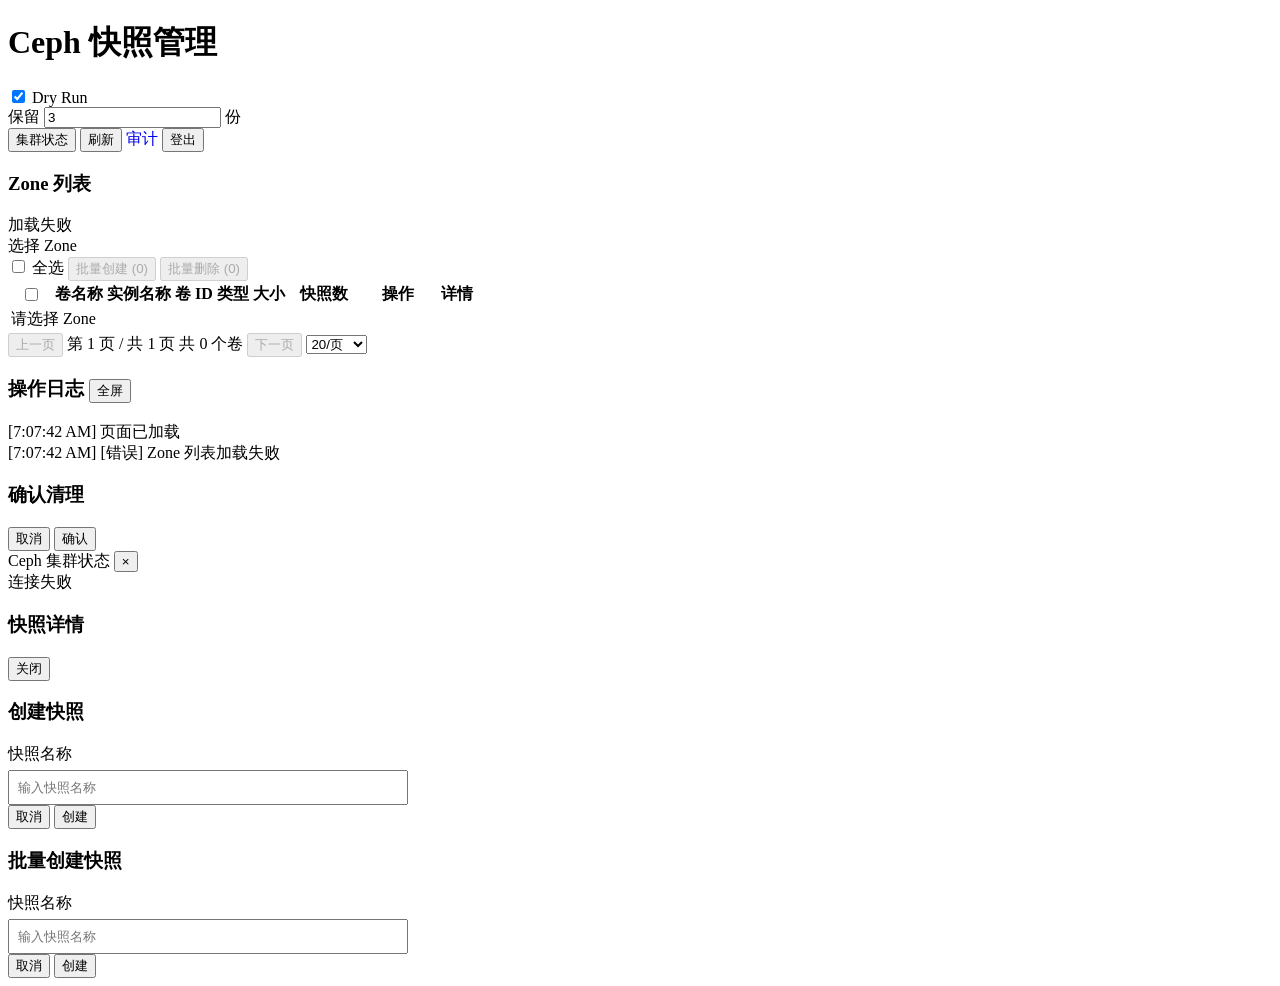
==== templates/index.html @ 10648cee "Initial commit: original project state" ====
<!DOCTYPE html>
<html lang="zh-CN">
<head>
    <meta charset="UTF-8">
    <meta name="viewport" content="width=device-width, initial-scale=1.0">
    <title>Ceph 快照管理</title>
    <link rel="stylesheet" href="{{ url_for('static', filename='style.css') }}">
</head>
<body>
    <div class="header">
        <h1>Ceph 快照管理</h1>
        <div class="header-actions">
            <label class="checkbox-label">
                <input type="checkbox" id="dryRunMode" checked>
                Dry Run
            </label>
            <div class="keep-control">
                <label for="keepCount">保留</label>
                <input type="number" id="keepCount" value="3" min="0">
                <span>份</span>
            </div>
            <button id="cephMonitorBtn" class="btn-secondary" title="Ceph 状态">集群状态</button>
            <button id="refreshBtn" class="btn-secondary">刷新</button>
            <a href="/audit" class="btn-secondary" style="text-decoration: none;">审计</a>
            <button id="stopBtn" class="btn-danger" style="display: none;">停止</button>
            <button id="logoutBtn" class="btn-secondary">登出</button>
        </div>
    </div>

    <div class="main-layout">
        <div class="sidebar">
            <h3>Zone 列表</h3>
            <div id="zoneList" class="zone-list">
                <div class="loading">加载中...</div>
            </div>
        </div>

        <div class="content">
            <div class="toolbar">
                <span id="currentZone">选择 Zone</span>
                <div class="batch-actions">
                    <label class="checkbox-label">
                        <input type="checkbox" id="selectAll">
                        全选
                    </label>
                    <button id="batchCreateBtn" class="btn-small btn-create" disabled>批量创建 (<span id="createSelectedCount">0</span>)</button>
                    <button id="batchDeleteBtn" class="btn-small btn-danger" disabled>批量删除 (<span id="selectedCount">0</span>)</button>
                </div>
            </div>

            <div id="volumeTable" class="volume-table">
                <table>
                    <thead>
                        <tr>
                            <th style="width: 40px;"><input type="checkbox" id="selectAllHeader"></th>
                            <th data-sort="name" class="sortable" onclick="doSort('name')">卷名称 <span class="sort-icon"></span></th>
                            <th data-sort="instance_name" class="sortable" onclick="doSort('instance_name')">实例名称 <span class="sort-icon"></span></th>
                            <th>卷 ID</th>
                            <th data-sort="type" class="sortable" onclick="doSort('type')">类型 <span class="sort-icon"></span></th>
                            <th data-sort="size" class="sortable" onclick="doSort('size')">大小 <span class="sort-icon"></span></th>
                            <th style="width: 70px;" data-sort="snapshot_count" class="sortable" onclick="doSort('snapshot_count')">快照数 <span class="sort-icon"></span></th>
                            <th style="width: 70px;">操作</th>
                            <th style="width: 40px;">详情</th>
                        </tr>
                    </thead>
                    <tbody id="volumeListBody">
                        <tr><td colspan="9" class="loading">请选择 Zone</td></tr>
                    </tbody>
                </table>
            </div>

            <div class="pagination-bar">
                <button id="prevPage" disabled>上一页</button>
                <span id="pageInfo">第 1 页 / 共 1 页</span>
                <span>共 <span id="totalVolumes">0</span> 个卷</span>
                <button id="nextPage" disabled>下一页</button>
                <select id="pageSize">
                    <option value="10">10/页</option>
                    <option value="20" selected>20/页</option>
                    <option value="50">50/页</option>
                    <option value="100">100/页</option>
                </select>
            </div>

            <div class="log-section" id="logSection">
                <h3>
                    <span>操作日志</span>
                    <button class="fullscreen-btn" id="fullscreenLogBtn">全屏</button>
                </h3>
                <div id="logArea" class="log-area"></div>
            </div>
        </div>
    </div>

    <div id="confirmModal" class="modal">
        <div class="modal-content">
            <h3>确认清理</h3>
            <p id="confirmMessage"></p>
            <div class="modal-actions">
                <button id="confirmCancel" class="btn-secondary">取消</button>
                <button id="confirmOk" class="btn-primary" style="width: auto;">确认</button>
            </div>
        </div>
    </div>

    <div id="cephFloatingWindow" class="ceph-floating-window" style="display: none;">
        <div class="ceph-floating-header" id="cephFloatingHeader">
            <span class="ceph-floating-title" id="cephFloatingTitle">Ceph 集群状态</span>
            <button class="ceph-floating-close" id="cephFloatingClose">&times;</button>
        </div>
        <div class="ceph-floating-content" id="cephFloatingContent">
            <div class="ceph-status-loading">加载中...</div>
        </div>
    </div>

    <div id="snapshotModal" class="modal">
        <div class="modal-content" style="max-width: 560px;">
            <h3>快照详情 <span id="snapshotVolumeName" style="font-weight: 400; color: var(--text-muted);"></span></h3>
            <div id="snapshotList" class="snapshot-list"></div>
            <div class="modal-actions">
                <button id="snapshotClose" class="btn-secondary">关闭</button>
            </div>
        </div>
    </div>

    <div id="createSnapshotModal" class="modal">
        <div class="modal-content" style="max-width: 400px;">
            <h3>创建快照 <span id="createSnapVolumeName" style="font-weight: 400; color: var(--text-muted);"></span></h3>
            <div class="form-group">
                <label for="snapshotNameInput">快照名称</label>
                <input type="text" id="snapshotNameInput" placeholder="输入快照名称" style="width: 100%; padding: 8px; margin-top: 5px; box-sizing: border-box;">
            </div>
            <div class="modal-actions">
                <button id="createSnapCancel" class="btn-secondary">取消</button>
                <button id="createSnapOk" class="btn-primary">创建</button>
            </div>
        </div>
    </div>

    <div id="batchCreateSnapshotModal" class="modal">
        <div class="modal-content" style="max-width: 400px;">
            <h3>批量创建快照 <span id="batchCreateSnapCount" style="font-weight: 400; color: var(--text-muted);"></span></h3>
            <div class="form-group">
                <label for="batchSnapshotNameInput">快照名称</label>
                <input type="text" id="batchSnapshotNameInput" placeholder="输入快照名称" style="width: 100%; padding: 8px; margin-top: 5px; box-sizing: border-box;">
            </div>
            <div class="modal-actions">
                <button id="batchCreateSnapCancel" class="btn-secondary">取消</button>
                <button id="batchCreateSnapOk" class="btn-primary">创建</button>
            </div>
        </div>
    </div>

    <script>
    (function() {
        'use strict';

        let currentZoneId = null;
        let currentZoneName = null;
        let volumes = [];
        let dryRun = true;
        let currentPage = 1;
        let pageSize = 20;
        let sortField = 'name';
        let sortOrder = 'asc';
        let selectedVolumes = new Set();
        let stopRequested = false;
        let isExecuting = false;

        // Elements
        const dryRunCheckbox = document.getElementById('dryRunMode');
        const keepCountInput = document.getElementById('keepCount');
        const logArea = document.getElementById('logArea');
        const pageSizeSelect = document.getElementById('pageSize');
        const batchDeleteBtn = document.getElementById('batchDeleteBtn');
        const selectedCountSpan = document.getElementById('selectedCount');

        // Init
        dryRunCheckbox.addEventListener('change', () => {
            dryRun = dryRunCheckbox.checked;
            addLog(dryRun ? '[模式] Dry Run 已开启' : '[模式] 实际执行');
        });

        document.getElementById('refreshBtn').addEventListener('click', loadZones);
        document.getElementById('logoutBtn').addEventListener('click', logout);
        pageSizeSelect.addEventListener('change', () => {
            pageSize = parseInt(pageSizeSelect.value);
            currentPage = 1;
            renderVolumeTable();
        });

        // Stop button
        document.getElementById('stopBtn').addEventListener('click', () => {
            if (isExecuting) {
                stopRequested = true;
                addLog('[停止] 请求已发送，将在完成当前操作后停止...');
            }
        });

        // Select all header checkbox
        document.getElementById('selectAllHeader').addEventListener('change', (e) => {
            const checked = e.target.checked;
            if (checked) {
                volumes.forEach(v => selectedVolumes.add(v.id));
            } else {
                selectedVolumes.clear();
            }
            document.querySelectorAll('.volume-checkbox').forEach(cb => cb.checked = checked);
            updateBatchDeleteButton();
        });

        // Select all toolbar checkbox
        document.getElementById('selectAll').addEventListener('change', (e) => {
            const checked = e.target.checked;
            if (checked) {
                volumes.forEach(v => selectedVolumes.add(v.id));
            } else {
                selectedVolumes.clear();
            }
            document.querySelectorAll('.volume-checkbox').forEach(cb => cb.checked = checked);
            updateBatchDeleteButton();
        });

        // Batch delete
        batchDeleteBtn.addEventListener('click', batchCleanup);

        // Batch create
        document.getElementById('batchCreateBtn').addEventListener('click', showBatchCreateSnapshotModal);

        // Pagination
        document.getElementById('prevPage').addEventListener('click', () => {
            if (currentPage > 1) { currentPage--; renderVolumeTable(); }
        });
        document.getElementById('nextPage').addEventListener('click', () => {
            if (currentPage < Math.ceil(volumes.length / pageSize)) { currentPage++; renderVolumeTable(); }
        });

        // Modal
        document.getElementById('confirmCancel').addEventListener('click', () => {
            document.getElementById('confirmModal').style.display = 'none';
        });
        document.getElementById('snapshotClose').addEventListener('click', () => {
            document.getElementById('snapshotModal').style.display = 'none';
        });
        document.getElementById('createSnapCancel').addEventListener('click', () => {
            document.getElementById('createSnapshotModal').style.display = 'none';
        });
        document.getElementById('createSnapOk').addEventListener('click', () => {
            const input = document.getElementById('snapshotNameInput');
            const name = input.value.trim();
            if (!name) { alert('请输入快照名称'); return; }
            const volId = input.dataset.volumeId;
            const volName = input.dataset.volumeName;
            document.getElementById('createSnapshotModal').style.display = 'none';
            createSnapshot(volId, name, volName);
            input.value = '';
        });

        // Log fullscreen
        document.getElementById('fullscreenLogBtn').addEventListener('click', () => {
            const logSection = document.getElementById('logSection');
            logSection.classList.toggle('fullscreen');
        });

        // ========== Functions ==========

        function doSort(field) {
            if (sortField === field) {
                sortOrder = sortOrder === 'asc' ? 'desc' : 'asc';
            } else {
                sortField = field;
                sortOrder = 'asc';
            }
            sortVolumes();
            currentPage = 1;
            renderVolumeTable();
            updateSortIcons();
        }
        window.doSort = doSort;

        function updateBatchDeleteButton() {
            const someSelected = selectedVolumes.size > 0;
            const allSelected = volumes.length > 0 && selectedVolumes.size === volumes.length;
            const checkedBoxes = document.querySelectorAll('.volume-checkbox:checked');
            const allBoxes = document.querySelectorAll('.volume-checkbox');
            const currentPageAllSelected = allBoxes.length > 0 && checkedBoxes.length === allBoxes.length;

            document.getElementById('selectAllHeader').checked = allSelected || currentPageAllSelected;
            document.getElementById('selectAllHeader').indeterminate = someSelected && !allSelected && !currentPageAllSelected;
            document.getElementById('selectAll').checked = allSelected;
            document.getElementById('selectAll').indeterminate = someSelected && !allSelected;

            batchDeleteBtn.disabled = !someSelected;
            selectedCountSpan.textContent = selectedVolumes.size;

            document.getElementById('batchCreateBtn').disabled = !someSelected;
            document.getElementById('createSelectedCount').textContent = selectedVolumes.size;
        }

        function sortVolumes() {
            volumes.sort((a, b) => {
                let va = a[sortField] ?? '';
                let vb = b[sortField] ?? '';
                if (typeof va === 'string') { va = va.toLowerCase(); vb = vb.toLowerCase(); }
                if (va < vb) return sortOrder === 'asc' ? -1 : 1;
                if (va > vb) return sortOrder === 'asc' ? 1 : -1;
                return 0;
            });
        }

        function updateSortIcons() {
            document.querySelectorAll('th.sortable').forEach(th => {
                const icon = th.querySelector('.sort-icon');
                icon.textContent = th.dataset.sort === sortField ? (sortOrder === 'asc' ? ' ↑' : ' ↓') : '';
            });
        }

        function updatePagination() {
            const totalPages = Math.ceil(volumes.length / pageSize) || 1;
            document.getElementById('pageInfo').textContent = `第 ${currentPage} / ${totalPages} 页`;
            document.getElementById('prevPage').disabled = currentPage <= 1;
            document.getElementById('nextPage').disabled = currentPage >= totalPages;
        }

        async function logout() {
            await fetch('/api/auth/logout', { method: 'POST' });
            window.location.href = '/';
        }

        async function loadZones() {
            const zoneList = document.getElementById('zoneList');
            zoneList.innerHTML = '<div class="loading">加载中...</div>';
            try {
                const res = await fetch('/api/zones');
                const data = await res.json();
                if (data.error) { zoneList.innerHTML = '<div class="error">' + data.error + '</div>'; return; }
                zoneList.innerHTML = data.zones.map(z =>
                    `<div class="zone-item" data-zone-id="${z.id}">${z.name}</div>`
                ).join('');
                zoneList.querySelectorAll('.zone-item').forEach(el => {
                    el.addEventListener('click', () => selectZone(el.dataset.zoneId, el.textContent));
                });
                if (data.zones.length > 0) selectZone(data.zones[0].id, data.zones[0].name);
            } catch (err) {
                zoneList.innerHTML = '<div class="error">加载失败</div>';
                addLog('[错误] Zone 列表加载失败');
            }
        }

        async function selectZone(zoneId, zoneName) {
            currentZoneId = zoneId;
            currentZoneName = zoneName;
            currentPage = 1;
            document.querySelectorAll('.zone-item').forEach(el => el.classList.remove('active'));
            document.querySelector(`[data-zone-id="${zoneId}"]`).classList.add('active');
            document.getElementById('currentZone').textContent = zoneName;
            // Update Ceph floating window title
            const cephTitle = document.getElementById('cephFloatingTitle');
            if (cephTitle) cephTitle.textContent = 'Ceph 集群状态 - ' + zoneName;
            await loadVolumes(zoneId);
            // Restart Ceph polling with new zone
            if (cephInterval) {
                stopCeph();
                startCeph();
            }
        }

        async function loadVolumes(zoneId) {
            const tbody = document.getElementById('volumeListBody');
            tbody.innerHTML = '<tr><td colspan="7" class="loading">加载中...</td></tr>';
            try {
                const res = await fetch(`/api/zones/${zoneId}/volumes`);
                const data = await res.json();
                if (data.error) { tbody.innerHTML = '<tr><td colspan="8" class="error">' + data.error + '</td></tr>'; return; }
                volumes = (data.volumes || []).filter(v => v.type === 'DATADISK' || v.type === 'ROOT');
                document.getElementById('totalVolumes').textContent = volumes.length;
                if (volumes.length === 0) { tbody.innerHTML = '<tr><td colspan="8" class="loading">暂无卷</td></tr>'; }
                else { sortVolumes(); renderVolumeTable(); updateSortIcons(); }
                addLog('[信息] 已加载 ' + volumes.length + ' 个卷');
            } catch (err) {
                tbody.innerHTML = '<tr><td colspan="8" class="error">加载失败</td></tr>';
                addLog('[错误] 卷列表加载失败');
            }
        }

        function renderVolumeTable() {
            const tbody = document.getElementById('volumeListBody');
            const start = (currentPage - 1) * pageSize;
            const pageVols = volumes.slice(start, start + pageSize);

            tbody.innerHTML = pageVols.map(vol => `
                <tr>
                    <td><input type="checkbox" class="volume-checkbox" data-id="${vol.id}" ${selectedVolumes.has(vol.id) ? 'checked' : ''}></td>
                    <td><span class="vol-name">${vol.name || vol.id}</span></td>
                    <td>${vol.instance_name || '-'}</td>
                    <td><span class="vol-id">${vol.id}</span></td>
                    <td><span class="tag">${vol.type}</span></td>
                    <td>${formatSize(vol.size)}</td>
                    <td style="text-align: center;"><span class="count">${vol.snapshot_count || 0}</span></td>
                    <td>
                        <button class="btn-small btn-create" data-id="${vol.id}" data-name="${vol.name || vol.id}">创建</button>
                        <button class="btn-small btn-cleanup" data-id="${vol.id}" data-name="${vol.name || vol.id}">清理</button>
                    </td>
                    <td>
                        <button class="btn-small btn-view" data-id="${vol.id}" data-name="${vol.name || vol.id}">详情</button>
                    </td>
                </tr>
            `).join('');

            // Bind events
            tbody.querySelectorAll('.volume-checkbox').forEach(cb => {
                cb.addEventListener('change', e => {
                    e.target.checked ? selectedVolumes.add(cb.dataset.id) : selectedVolumes.delete(cb.dataset.id);
                    updateBatchDeleteButton();
                });
            });
            tbody.querySelectorAll('.btn-cleanup').forEach(btn => {
                btn.addEventListener('click', () => showCleanupConfirm(btn.dataset.id, btn.dataset.name));
            });
            tbody.querySelectorAll('.btn-view').forEach(btn => {
                btn.addEventListener('click', () => showSnapshotModal(btn.dataset.id, btn.dataset.name));
            });
            tbody.querySelectorAll('.btn-create').forEach(btn => {
                btn.addEventListener('click', () => showCreateSnapshotModal(btn.dataset.id, btn.dataset.name));
            });
            updatePagination();
        }

        function showCleanupConfirm(volumeId, volumeName) {
            const keep = keepCountInput.value || 0;
            const mode = dryRun ? '预览' : '执行';
            document.getElementById('confirmMessage').innerHTML =
                `确认${mode}卷 <strong>${volumeName}</strong> 的快照清理？<br><br>将保留最新 ${keep} 个快照${dryRun ? '<br><em style="color:var(--text-muted)">(Dry Run 模式，不会实际删除)</em>' : '<br><em style="color:var(--danger)">此操作不可恢复！</em>'}`;
            document.getElementById('confirmModal').style.display = 'flex';
            document.getElementById('confirmOk').onclick = () => {
                document.getElementById('confirmModal').style.display = 'none';
                executeCleanup(volumeId, volumeName, parseInt(keep));
            };
        }

        async function executeCleanup(volumeId, volumeName, keepCount) {
            addLog(`[清理] ${volumeName} 开始清理（保留 ${keepCount} 个）...`);
            try {
                const res = await fetch('/api/cleanup', {
                    method: 'POST',
                    headers: { 'Content-Type': 'application/json' },
                    body: JSON.stringify({ zone_id: currentZoneId, zone_name: currentZoneName, disk_id: volumeId, keep_count: keepCount, dry_run: dryRun })
                });
                const data = await res.json();
                if (data.success) {
                    addLog(`[清理] ${volumeName} ` + (dryRun ? '预览完成' : '清理完成'));
                    if (!dryRun) await loadVolumes(currentZoneId);
                } else {
                    addLog(`[错误] ${volumeName} ${data.error || data.message}`);
                }
            } catch (err) { addLog(`[错误] ${volumeName} ${err.message}`); }
        }

        async function batchCleanup() {
            const selected = Array.from(selectedVolumes);
            if (!selected.length) return;
            const keep = parseInt(keepCountInput.value) || 0;
            const mode = dryRun ? '预览' : '执行';

            // Check cluster health before batch operation (skip in dry run)
            if (!dryRun) {
                try {
                    const healthRes = await fetch(`/api/health?zone_name=${encodeURIComponent(currentZoneName)}`);
                    const healthData = await healthRes.json();
                    if (!healthData.can_proceed) {
                        addLog(`[错误] 集群状态不允许操作：${healthData.proceed_message || '未知错误'}`);
                        return;
                    }
                } catch (e) {
                    addLog(`[错误] 无法获取集群状态：${e.message}`);
                    return;
                }
            }

            if (!confirm(`确认${mode} ${selected.length} 个卷的快照清理？\n保留最新 ${keep} 个快照${dryRun ? '\n(Dry Run)' : '\n不可恢复！'}`)) return;

            isExecuting = true; stopRequested = false;
            document.getElementById('stopBtn').style.display = 'inline-block';
            batchDeleteBtn.disabled = true;
            addLog(`[批量] 开始${mode} ${selected.length} 个卷的快照清理...`);

            let ok = 0, fail = 0, skip = 0;
            for (const vid of selected) {
                if (stopRequested) { addLog(`[批量] 已停止，跳过`); skip++; continue; }
                const vol = volumes.find(v => v.id === vid);
                const name = vol ? (vol.name || vid) : vid;
                try {
                    const res = await fetch('/api/cleanup', {
                        method: 'POST',
                        headers: { 'Content-Type': 'application/json' },
                        body: JSON.stringify({ zone_id: currentZoneId, zone_name: currentZoneName, disk_id: vid, keep_count: keep, dry_run: dryRun })
                    });
                    const d = await res.json();
                    if (d.success) {
                        ok++;
                        addLog(`[批量] ${name} ` + (dryRun ? '预览完成' : '完成'));
                    } else {
                        fail++;
                        addLog(`[批量] ${name} 失败：${d.error || d.message || '未知错误'}`);
                    }
                } catch { fail++; addLog(`[批量] ${name} 失败`); }
                await new Promise(r => setTimeout(r, 200));
            }

            isExecuting = false; stopRequested = false;
            document.getElementById('stopBtn').style.display = 'none';
            batchDeleteBtn.disabled = false;
            selectedVolumes.clear();
            updateBatchDeleteButton();
            addLog(`[批量] 完成：成功 ${ok}，失败 ${fail}，跳过 ${skip}`);
            await loadVolumes(currentZoneId);
        }

        async function showSnapshotModal(volumeId, volumeName) {
            const modal = document.getElementById('snapshotModal');
            const list = document.getElementById('snapshotList');
            document.getElementById('snapshotVolumeName').textContent = volumeName;
            list.innerHTML = '<div class="loading">加载中...</div>';
            modal.style.display = 'flex';

            try {
                const res = await fetch(`/api/volumes/${volumeId}/ceph_snapshots`);
                const data = await res.json();
                if (data.error) { list.innerHTML = '<div class="error">' + data.error + '</div>'; return; }
                const snaps = data.snapshots || [];
                if (!snaps.length) { list.innerHTML = '<div class="loading">暂无快照</div>'; return; }

                list.innerHTML = snaps.map(s => `
                    <div class="snapshot-item">
                        <div class="snapshot-info">
                            <span class="snapshot-name">${s.name}</span>
                            <span class="snapshot-time">${s.timestamp || ''}</span>
                            <span class="snapshot-protected ${s.protected === 'true' ? 'protected' : 'unprotected'}">${s.protected === 'true' ? '已保护' : '未保护'}</span>
                        </div>
                        <div class="snapshot-actions">
                            ${s.protected === 'true'
                                ? `<button class="btn-small btn-view" onclick="unprotectSnap('${volumeId}','${s.name}','${volumeName}','${currentZoneName}')">取消保护</button>`
                                : `<button class="btn-small btn-protect" onclick="protectSnap('${volumeId}','${s.name}','${volumeName}','${currentZoneName}')">保护</button>`
                            }
                            <button class="btn-small btn-danger" onclick="deleteSnap('${volumeId}','${s.name}','${volumeName}','${currentZoneName}')" ${s.protected === 'true' ? 'disabled title="请先取消保护"' : ''}>删除</button>
                        </div>
                    </div>
                `).join('');
            } catch (err) { list.innerHTML = '<div class="error">加载失败</div>'; }
        }

        async function protectSnap(vid, snap, vname, zoneName) {
            if (!confirm(`确认保护快照 "${snap}"？`)) return;
            addLog(`[保护] ${vname}/${snap}...`);
            try {
                const res = await fetch('/api/snapshots/protect', {
                    method: 'POST', headers: { 'Content-Type': 'application/json' },
                    body: JSON.stringify({ volume_id: vid, snapshot_name: snap, zone_name: zoneName })
                });
                const d = await res.json();
                addLog(d.success ? `[保护] ${snap} 保护成功` : `[错误] 保护失败：${d.error}`);
                if (d.success) showSnapshotModal(vid, vname);
            } catch (e) { addLog(`[错误] ${e.message}`); }
        }

        async function unprotectSnap(vid, snap, vname, zoneName) {
            if (!confirm(`确认取消保护快照 "${snap}"？`)) return;
            addLog(`[取消保护] ${vname}/${snap}...`);
            try {
                const res = await fetch('/api/snapshots/unprotect', {
                    method: 'POST', headers: { 'Content-Type': 'application/json' },
                    body: JSON.stringify({ volume_id: vid, snapshot_name: snap, zone_name: zoneName })
                });
                const d = await res.json();
                addLog(d.success ? `[取消保护] ${snap} 已取消保护` : `[错误] 取消保护失败：${d.error}`);
                if (d.success) showSnapshotModal(vid, vname);
            } catch (e) { addLog(`[错误] ${e.message}`); }
        }
        window.protectSnap = protectSnap;
        window.unprotectSnap = unprotectSnap;
        window.deleteSnap = deleteSnap;

        async function deleteSnap(vid, snap, vname, zoneName) {
            const mode = dryRun ? '预览' : '删除';
            if (!confirm(`确认${mode}快照 "${snap}"？${dryRun ? '\n(Dry Run)' : '\n不可恢复！'}`)) return;
            addLog(`[删除] ${vname}/${snap} (${mode})...`);
            try {
                const res = await fetch('/api/snapshots/delete', {
                    method: 'POST', headers: { 'Content-Type': 'application/json' },
                    body: JSON.stringify({ volume_id: vid, snapshot_name: snap, dry_run: dryRun, zone_name: zoneName })
                });
                const d = await res.json();
                if (d.success) {
                    addLog(d.dry_run ? `[删除] ${snap} 预览：${d.output || d.message}` : `[删除] ${snap} 已删除`);
                    if (!d.dry_run) showSnapshotModal(vid, vname);
                } else {
                    addLog(`[错误] ${snap} 删除失败：${d.error}`);
                }
            } catch (e) { addLog(`[错误] ${e.message}`); }
        }

        function showCreateSnapshotModal(volumeId, volumeName) {
            const modal = document.getElementById('createSnapshotModal');
            document.getElementById('createSnapVolumeName').textContent = volumeName;
            const input = document.getElementById('snapshotNameInput');
            input.dataset.volumeId = volumeId;
            input.dataset.volumeName = volumeName;
            input.value = '';
            modal.style.display = 'flex';
            input.focus();
        }

        async function createSnapshot(volumeId, snapshotName, volumeName) {
            addLog(`[创建] ${volumeName} 创建快照 "${snapshotName}"...`);
            try {
                const res = await fetch('/api/snapshots/create', {
                    method: 'POST',
                    headers: { 'Content-Type': 'application/json' },
                    body: JSON.stringify({ volume_id: volumeId, snapshot_name: snapshotName, zone_name: currentZoneName })
                });
                const d = await res.json();
                if (d.success) {
                    addLog(`[创建] ${volumeName}/${snapshotName} 创建成功`);
                    await loadVolumes(currentZoneId);
                } else {
                    const errMsg = d.error || d.message || '未知错误';
                    addLog(`[错误] ${volumeName}/${snapshotName} 创建失败：${errMsg}`);
                    if (d.output) addLog(`[详情] ${d.output}`);
                }
            } catch (e) { addLog(`[错误] ${e.message}`); }
        }

        // Batch create modal handlers
        document.getElementById('batchCreateSnapCancel').addEventListener('click', () => {
            document.getElementById('batchCreateSnapshotModal').style.display = 'none';
        });

        document.getElementById('batchCreateSnapOk').addEventListener('click', () => {
            const input = document.getElementById('batchSnapshotNameInput');
            const name = input.value.trim();
            if (!name) { alert('请输入快照名称'); return; }
            document.getElementById('batchCreateSnapshotModal').style.display = 'none';
            batchCreateSnapshot(name);
            input.value = '';
        });

        function showBatchCreateSnapshotModal() {
            const modal = document.getElementById('batchCreateSnapshotModal');
            const count = selectedVolumes.size;
            document.getElementById('batchCreateSnapCount').textContent = `(${count} 个卷)`;
            modal.style.display = 'flex';
            document.getElementById('batchSnapshotNameInput').focus();
        }

        async function batchCreateSnapshot(snapshotName) {
            const selected = Array.from(selectedVolumes);
            if (!selected.length) return;

            isExecuting = true;
            document.getElementById('stopBtn').style.display = 'inline-block';
            document.getElementById('batchCreateBtn').disabled = true;
            addLog(`[批量创建] 开始为 ${selected.length} 个卷创建快照 "${snapshotName}"...`);

            let ok = 0, fail = 0;
            for (let i = 0; i < selected.length; i++) {
                if (stopRequested) { addLog(`[批量创建] 已停止`); break; }
                const vid = selected[i];
                const vol = volumes.find(v => v.id === vid);
                const name = vol ? (vol.name || vid) : vid;

                try {
                    const res = await fetch('/api/snapshots/create', {
                        method: 'POST',
                        headers: { 'Content-Type': 'application/json' },
                        body: JSON.stringify({ volume_id: vid, snapshot_name: snapshotName, zone_name: currentZoneName })
                    });
                    const d = await res.json();
                    if (d.success) {
                        addLog(`[创建] ${name}/${snapshotName} 成功`);
                        ok++;
                    } else {
                        const errMsg = d.error || d.message || '未知错误';
                        addLog(`[错误] ${name}/${snapshotName} 创建失败：${errMsg}`);
                        fail++;
                    }
                } catch (e) {
                    addLog(`[错误] ${name} 创建失败：${e.message}`);
                    fail++;
                }

                // Delay 3 seconds between each volume (except the last one)
                if (i < selected.length - 1 && !stopRequested) {
                    addLog(`[批量创建] 等待 3 秒后处理下一个卷...`);
                    await new Promise(r => setTimeout(r, 3000));
                }
            }

            isExecuting = false;
            stopRequested = false;
            document.getElementById('stopBtn').style.display = 'none';
            updateBatchDeleteButton();
            addLog(`[批量创建] 完成：成功 ${ok}，失败 ${fail}`);
            await loadVolumes(currentZoneId);
        }

        function formatSize(bytes) {
            if (!bytes) return '0 B';
            const u = ['B','KB','MB','GB','TB'];
            let i = 0, v = parseFloat(bytes);
            while (v >= 1024 && i < u.length - 1) { v /= 1024; i++; }
            return v.toFixed(1) + ' ' + u[i];
        }

        let userScrolled = false;
        function addLog(msg) {
            const t = new Date().toLocaleTimeString();
            const line = document.createElement('div');
            line.className = 'log-line';
            line.textContent = '[' + t + '] ' + msg;
            logArea.appendChild(line);
            if (!userScrolled) logArea.scrollTop = logArea.scrollHeight;
        }
        logArea.addEventListener('scroll', () => {
            userScrolled = logArea.scrollHeight - logArea.scrollTop - logArea.clientHeight > 50;
        });

        // ========== Ceph Monitor ==========
        let cephInterval = null;
        const cephWin = document.getElementById('cephFloatingWindow');
        const cephHeader = document.getElementById('cephFloatingHeader');
        const cephContent = document.getElementById('cephFloatingContent');

        function initCeph() {
            const savedPos = JSON.parse(localStorage.getItem('cephPos') || '{}');
            if (savedPos.top) cephWin.style.top = savedPos.top;
            if (savedPos.left) { cephWin.style.left = savedPos.left; cephWin.style.right = 'auto'; }
            if (localStorage.getItem('cephVisible') !== 'false') { cephWin.style.display = 'block'; startCeph(); }

            document.getElementById('cephMonitorBtn').addEventListener('click', () => {
                const hide = cephWin.style.display !== 'none';
                cephWin.style.display = hide ? 'none' : 'block';
                localStorage.setItem('cephVisible', !hide);
                if (!hide) startCeph();
                else stopCeph();
            });
            document.getElementById('cephFloatingClose').addEventListener('click', () => {
                cephWin.style.display = 'none';
                localStorage.setItem('cephVisible', 'false');
                stopCeph();
            });

            setupCephDrag();
        }

        function setupCephDrag() {
            let drag = false, sx, sy, lx, ly;
            cephHeader.addEventListener('mousedown', e => {
                if (e.target.tagName === 'BUTTON') return;
                drag = true; sx = e.clientX; sy = e.clientY;
                const r = cephWin.getBoundingClientRect();
                lx = r.left; ly = r.top;
                document.body.style.cursor = 'move';
            });
            document.addEventListener('mousemove', e => {
                if (!drag) return;
                cephWin.style.left = (lx + e.clientX - sx) + 'px';
                cephWin.style.top = (ly + e.clientY - sy) + 'px';
                cephWin.style.right = 'auto';
            });
            document.addEventListener('mouseup', () => {
                if (drag) {
                    drag = false;
                    document.body.style.cursor = '';
                    const r = cephWin.getBoundingClientRect();
                    localStorage.setItem('cephPos', JSON.stringify({ top: r.top + 'px', left: r.left + 'px' }));
                }
            });
        }

        function startCeph() { if (cephInterval) return; fetchCeph(); cephInterval = setInterval(fetchCeph, 3000); }
        function stopCeph() { if (cephInterval) { clearInterval(cephInterval); cephInterval = null; } }

        async function fetchCeph() {
            try {
                const url = currentZoneName ? `/api/health?zone_name=${encodeURIComponent(currentZoneName)}` : '/api/health';
                const res = await fetch(url);
                const d = await res.json();
                updateCephDisplay(d);
            } catch { cephContent.innerHTML = '<div class="ceph-status-error">连接失败</div>'; }
        }

        function updateCephDisplay(d) {
            const t = new Date().toLocaleTimeString();
            if (!d.status) {
                cephContent.innerHTML = '<div class="ceph-pg-row"><span class="ceph-pg-label">状态</span><span class="ceph-pg-value ceph-status-error">连接失败</span></div>';
                return;
            }
            const pg = d.status.pgmap || {};
            const pgs = pg.pgs_by_state || [];
            let total = 0, activeClean = 0, abnormal = [];
            pgs.forEach(p => {
                total += p.count || 0;
                if (p.state_name === 'active+clean') activeClean = p.count || 0;
                else abnormal.push(p);
            });
            const can = d.can_proceed !== false;
            const cls = can ? 'ceph-status-ok' : 'ceph-status-error';

            cephContent.innerHTML = `
                <div class="ceph-pg-row"><span class="ceph-pg-label">操作</span><span class="ceph-pg-value ${cls}">${can ? '可执行' : '禁止'}</span></div>
                ${!can && d.proceed_message ? `<div class="ceph-pg-row"><span class="ceph-pg-label" style="color:var(--danger)">${d.proceed_message}</span></div>` : ''}
                <div class="ceph-pg-row"><span class="ceph-pg-label">PG总数</span><span class="ceph-pg-value">${total}</span></div>
                <div class="ceph-pg-row"><span class="ceph-pg-label">active+clean</span><span class="ceph-pg-value ceph-status-ok">${activeClean}</span></div>
                ${abnormal.map(a => `<div class="ceph-pg-row" style="background:rgba(251,191,36,0.1)"><span class="ceph-pg-label" style="color:var(--warning)">${a.state_name}</span><span class="ceph-pg-value" style="color:var(--warning)">${a.count}</span></div>`).join('')}
                <div class="ceph-pg-timestamp">${t}</div>
            `;
        }

        // Init
        window.addEventListener('load', () => {
            addLog('页面已加载');
            loadZones();
            initCeph();
        });
    })();
    </script>
</body>
</html>
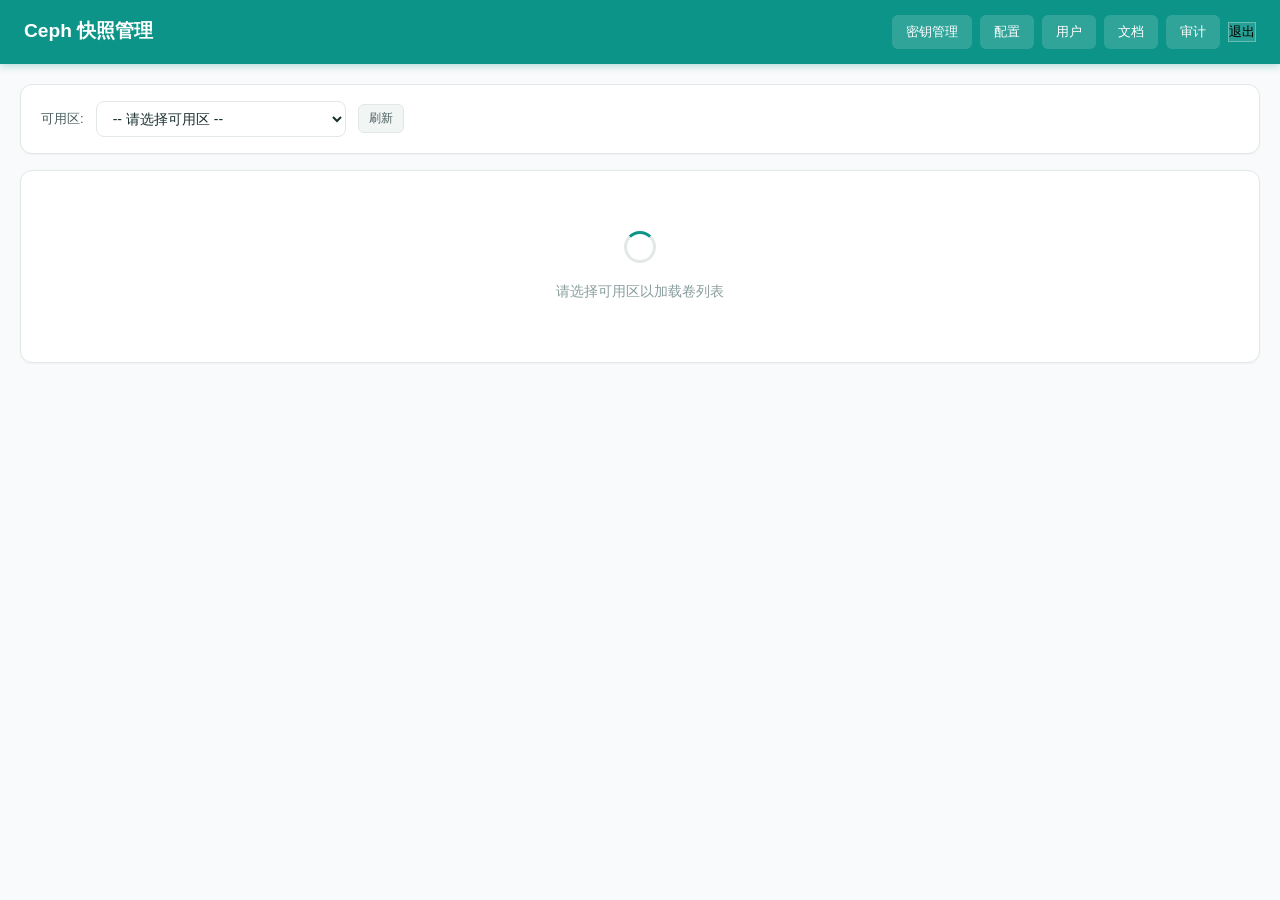
==== commit 5e9e17e4: "feat: volume page filtering/search, VM OS type columns, and code review fixes - Add VM OS type detec" ====
--- a/templates/index.html
+++ b/templates/index.html
@@ -4,825 +4,661 @@
     <meta charset="UTF-8">
     <meta name="viewport" content="width=device-width, initial-scale=1.0">
     <title>Ceph 快照管理</title>
-    <link rel="stylesheet" href="{{ url_for('static', filename='style.css') }}">
+    <link rel="stylesheet" href="/static/style.css">
+    <style>
+        /* Volume page specific styles */
+        .page-header {
+            background: var(--teal);
+            color: white;
+            padding: 15px 24px;
+            display: flex;
+            justify-content: space-between;
+            align-items: center;
+            box-shadow: 0 2px 8px rgba(13, 148, 136, 0.3);
+        }
+        .page-header h1 { font-size: 1.2rem; font-weight: 600; }
+        .nav-links { display: flex; gap: 8px; align-items: center; }
+        .nav-links a {
+            color: white;
+            text-decoration: none;
+            padding: 7px 14px;
+            background: rgba(255,255,255,0.15);
+            border-radius: var(--radius-sm);
+            font-size: 13px;
+            transition: background 0.2s;
+        }
+        .nav-links a:hover { background: rgba(255,255,255,0.25); }
+        .nav-links .user-info { font-size: 13px; opacity: 0.9; }
+        .nav-links .btn-logout {
+            background: rgba(255,255,255,0.1);
+            border: 1px solid rgba(255,255,255,0.3);
+            cursor: pointer;
+        }
+
+        .main-content {
+            max-width: 1400px;
+            margin: 20px auto;
+            padding: 0 20px;
+        }
+
+        /* Zone selector */
+        .zone-bar {
+            background: var(--surface);
+            border-radius: var(--radius-lg);
+            padding: 16px 20px;
+            margin-bottom: 16px;
+            box-shadow: var(--shadow-sm);
+            border: 1px solid var(--border);
+            display: flex;
+            align-items: center;
+            gap: 12px;
+        }
+        .zone-bar label { font-weight: 500; color: var(--text-secondary); font-size: 13px; white-space: nowrap; }
+        .zone-select {
+            padding: 8px 12px;
+            border: 1px solid var(--border);
+            border-radius: var(--radius);
+            font-size: 14px;
+            min-width: 250px;
+            background: var(--surface);
+            color: var(--text);
+        }
+        .zone-select:focus { outline: none; border-color: var(--teal); box-shadow: 0 0 0 3px var(--teal-glow); }
+
+        /* Filter bar */
+        .filter-bar {
+            background: var(--surface);
+            border-radius: var(--radius-lg);
+            padding: 16px 20px;
+            margin-bottom: 16px;
+            box-shadow: var(--shadow-sm);
+            border: 1px solid var(--border);
+            display: flex;
+            flex-wrap: wrap;
+            gap: 12px;
+            align-items: center;
+        }
+        .filter-bar .search-input {
+            flex: 1;
+            min-width: 200px;
+            padding: 8px 12px;
+            border: 1px solid var(--border);
+            border-radius: var(--radius);
+            font-size: 14px;
+            transition: border-color 0.2s, box-shadow 0.2s;
+        }
+        .filter-bar .search-input:focus { outline: none; border-color: var(--teal); box-shadow: 0 0 0 3px var(--teal-glow); }
+        .filter-bar .search-input::placeholder { color: var(--text-muted); }
+
+        .filter-group {
+            display: flex;
+            align-items: center;
+            gap: 6px;
+        }
+        .filter-group label { font-size: 12px; color: var(--text-muted); white-space: nowrap; }
+        .filter-group select {
+            padding: 7px 10px;
+            border: 1px solid var(--border);
+            border-radius: var(--radius);
+            font-size: 13px;
+            background: var(--surface);
+            color: var(--text);
+        }
+        .filter-group select:focus { outline: none; border-color: var(--teal); }
+
+        .filter-stats {
+            font-size: 12px;
+            color: var(--text-muted);
+            margin-left: auto;
+            white-space: nowrap;
+        }
+        .filter-stats strong { color: var(--teal); }
+
+        /* Volume table */
+        .volume-card {
+            background: var(--surface);
+            border-radius: var(--radius-lg);
+            box-shadow: var(--shadow-sm);
+            border: 1px solid var(--border);
+            overflow: hidden;
+        }
+        .volume-table {
+            width: 100%;
+            border-collapse: collapse;
+        }
+        .volume-table th {
+            padding: 12px 16px;
+            text-align: left;
+            font-weight: 600;
+            font-size: 12px;
+            text-transform: uppercase;
+            letter-spacing: 0.5px;
+            color: var(--text-secondary);
+            background: var(--surface-alt);
+            border-bottom: 1px solid var(--border);
+            white-space: nowrap;
+            cursor: pointer;
+            user-select: none;
+            transition: background 0.2s;
+        }
+        .volume-table th:hover { background: var(--border-subtle); }
+        .volume-table th .sort-icon { margin-left: 4px; font-size: 10px; opacity: 0.5; }
+        .volume-table th.sorted .sort-icon { opacity: 1; color: var(--teal); }
+
+        .volume-table td {
+            padding: 11px 16px;
+            border-bottom: 1px solid var(--border-subtle);
+            font-size: 13px;
+            color: var(--text);
+        }
+        .volume-table tbody tr { transition: background 0.15s; }
+        .volume-table tbody tr:hover { background: var(--teal-light); }
+        .volume-table tbody tr:last-child td { border-bottom: none; }
+
+        /* Badges */
+        .badge {
+            display: inline-block;
+            padding: 3px 10px;
+            border-radius: 20px;
+            font-size: 11px;
+            font-weight: 500;
+            line-height: 1.4;
+        }
+        .badge-state-inuse { background: #d1fae5; color: #065f46; }
+        .badge-state-allocated { background: #fef3c7; color: #92400e; }
+        .badge-state-unknown { background: #e5e7eb; color: #374151; }
+        .badge-state-creating { background: #dbeafe; color: #1e40af; }
+        .badge-state-destroying { background: #fee2e2; color: #991b1b; }
+
+        .badge-type-root { background: #ede9fe; color: #5b21b6; }
+        .badge-type-datadisk { background: #e0f2fe; color: #075985; }
+
+        .badge-os-windows { background: #dbeafe; color: #1e40af; }
+        .badge-os-linux { background: #d1fae5; color: #065f46; }
+        .badge-os-unknown { background: #e5e7eb; color: #374151; }
+
+        .volume-name { font-weight: 500; color: var(--text); max-width: 200px; overflow: hidden; text-overflow: ellipsis; white-space: nowrap; }
+        .instance-name { color: var(--text-secondary); max-width: 160px; overflow: hidden; text-overflow: ellipsis; white-space: nowrap; }
+        .os-version { color: var(--text-secondary); font-size: 12px; max-width: 180px; overflow: hidden; text-overflow: ellipsis; white-space: nowrap; }
+        .size-cell { font-family: var(--mono); font-size: 12px; color: var(--text-secondary); white-space: nowrap; }
+        .snapshot-count { font-weight: 600; }
+        .snapshot-count.has-snaps { color: var(--teal); }
+        .snapshot-count.no-snaps { color: var(--text-muted); }
+
+        /* Action buttons */
+        .action-btns { display: flex; gap: 6px; }
+        .action-btn {
+            padding: 5px 10px;
+            border: none;
+            border-radius: var(--radius-sm);
+            font-size: 12px;
+            cursor: pointer;
+            transition: background 0.2s, transform 0.1s;
+        }
+        .action-btn:active { transform: scale(0.96); }
+        .action-btn-snap { background: var(--teal); color: white; }
+        .action-btn-snap:hover { background: var(--teal-hover); }
+        .action-btn-clean { background: var(--amber); color: white; }
+        .action-btn-clean:hover { background: #b45309; }
+        .action-btn-view { background: var(--surface-alt); color: var(--text-secondary); border: 1px solid var(--border); }
+        .action-btn-view:hover { background: var(--border-subtle); }
+
+        /* Empty state */
+        .empty-state {
+            text-align: center;
+            padding: 60px 20px;
+            color: var(--text-muted);
+        }
+        .empty-state .icon { font-size: 48px; margin-bottom: 12px; opacity: 0.4; }
+        .empty-state p { font-size: 14px; }
+
+        /* Loading */
+        .loading-state {
+            text-align: center;
+            padding: 60px 20px;
+            color: var(--text-muted);
+        }
+        .loading-spinner {
+            display: inline-block;
+            width: 32px;
+            height: 32px;
+            border: 3px solid var(--border);
+            border-top-color: var(--teal);
+            border-radius: 50%;
+            animation: spin 0.8s linear infinite;
+            margin-bottom: 12px;
+        }
+        @keyframes spin { to { transform: rotate(360deg); } }
+
+        /* Tooltip */
+        .tooltip {
+            position: relative;
+            cursor: help;
+        }
+        .tooltip::after {
+            content: attr(data-tip);
+            position: absolute;
+            bottom: 100%;
+            left: 50%;
+            transform: translateX(-50%);
+            padding: 4px 8px;
+            background: var(--text);
+            color: white;
+            font-size: 11px;
+            border-radius: 4px;
+            white-space: nowrap;
+            opacity: 0;
+            pointer-events: none;
+            transition: opacity 0.2s;
+        }
+        .tooltip:hover::after { opacity: 1; }
+    </style>
 </head>
 <body>
-    <div class="header">
+    <div class="page-header">
         <h1>Ceph 快照管理</h1>
-        <div class="header-actions">
-            <label class="checkbox-label">
-                <input type="checkbox" id="dryRunMode" checked>
-                Dry Run
-            </label>
-            <div class="keep-control">
-                <label for="keepCount">保留</label>
-                <input type="number" id="keepCount" value="3" min="0">
-                <span>份</span>
-            </div>
-            <button id="cephMonitorBtn" class="btn-secondary" title="Ceph 状态">集群状态</button>
-            <button id="refreshBtn" class="btn-secondary">刷新</button>
-            <a href="/audit" class="btn-secondary" style="text-decoration: none;">审计</a>
-            <button id="stopBtn" class="btn-danger" style="display: none;">停止</button>
-            <button id="logoutBtn" class="btn-secondary">登出</button>
+        <div class="nav-links">
+            <span class="user-info" id="userInfo"></span>
+            <a href="/admin/keys">密钥管理</a>
+            <a href="/admin/config">配置</a>
+            <a href="/admin/users">用户</a>
+            <a href="/docs">文档</a>
+            <a href="/audit">审计</a>
+            <button class="btn-logout" onclick="logout()">退出</button>
         </div>
     </div>
 
-    <div class="main-layout">
-        <div class="sidebar">
-            <h3>Zone 列表</h3>
-            <div id="zoneList" class="zone-list">
-                <div class="loading">加载中...</div>
-            </div>
+    <div class="main-content">
+        <!-- Zone selector -->
+        <div class="zone-bar">
+            <label>可用区:</label>
+            <select id="zoneSelect" class="zone-select" onchange="onZoneChange()">
+                <option value="">-- 请选择可用区 --</option>
+            </select>
+            <button class="action-btn action-btn-view" onclick="loadZones()" title="刷新可用区">刷新</button>
         </div>
 
-        <div class="content">
-            <div class="toolbar">
-                <span id="currentZone">选择 Zone</span>
-                <div class="batch-actions">
-                    <label class="checkbox-label">
-                        <input type="checkbox" id="selectAll">
-                        全选
-                    </label>
-                    <button id="batchCreateBtn" class="btn-small btn-create" disabled>批量创建 (<span id="createSelectedCount">0</span>)</button>
-                    <button id="batchDeleteBtn" class="btn-small btn-danger" disabled>批量删除 (<span id="selectedCount">0</span>)</button>
-                </div>
-            </div>
-
-            <div id="volumeTable" class="volume-table">
-                <table>
-                    <thead>
-                        <tr>
-                            <th style="width: 40px;"><input type="checkbox" id="selectAllHeader"></th>
-                            <th data-sort="name" class="sortable" onclick="doSort('name')">卷名称 <span class="sort-icon"></span></th>
-                            <th data-sort="instance_name" class="sortable" onclick="doSort('instance_name')">实例名称 <span class="sort-icon"></span></th>
-                            <th>卷 ID</th>
-                            <th data-sort="type" class="sortable" onclick="doSort('type')">类型 <span class="sort-icon"></span></th>
-                            <th data-sort="size" class="sortable" onclick="doSort('size')">大小 <span class="sort-icon"></span></th>
-                            <th style="width: 70px;" data-sort="snapshot_count" class="sortable" onclick="doSort('snapshot_count')">快照数 <span class="sort-icon"></span></th>
-                            <th style="width: 70px;">操作</th>
-                            <th style="width: 40px;">详情</th>
-                        </tr>
-                    </thead>
-                    <tbody id="volumeListBody">
-                        <tr><td colspan="9" class="loading">请选择 Zone</td></tr>
-                    </tbody>
-                </table>
-            </div>
-
-            <div class="pagination-bar">
-                <button id="prevPage" disabled>上一页</button>
-                <span id="pageInfo">第 1 页 / 共 1 页</span>
-                <span>共 <span id="totalVolumes">0</span> 个卷</span>
-                <button id="nextPage" disabled>下一页</button>
-                <select id="pageSize">
-                    <option value="10">10/页</option>
-                    <option value="20" selected>20/页</option>
-                    <option value="50">50/页</option>
-                    <option value="100">100/页</option>
+        <!-- Filter bar -->
+        <div class="filter-bar" id="filterBar" style="display:none;">
+            <input type="text" class="search-input" id="searchInput"
+                   placeholder="搜索卷名、虚机名称、系统版本..."
+                   oninput="applyFilters()" onkeydown="if(event.key==='Escape'){this.value='';applyFilters()}">
+
+            <div class="filter-group">
+                <label>系统:</label>
+                <select id="osFilter" onchange="applyFilters()">
+                    <option value="">全部</option>
+                    <option value="Windows">Windows</option>
+                    <option value="Linux">Linux</option>
+                    <option value="未知">未知</option>
                 </select>
             </div>
 
-            <div class="log-section" id="logSection">
-                <h3>
-                    <span>操作日志</span>
-                    <button class="fullscreen-btn" id="fullscreenLogBtn">全屏</button>
-                </h3>
-                <div id="logArea" class="log-area"></div>
+            <div class="filter-group">
+                <label>类型:</label>
+                <select id="typeFilter" onchange="applyFilters()">
+                    <option value="">全部</option>
+                    <option value="ROOT">系统盘</option>
+                    <option value="DATADISK">数据盘</option>
+                </select>
+            </div>
+
+            <div class="filter-group">
+                <label>状态:</label>
+                <select id="stateFilter" onchange="applyFilters()">
+                    <option value="">全部</option>
+                    <option value="inuse">使用中</option>
+                    <option value="allocated">已分配</option>
+                    <option value="creating">创建中</option>
+                    <option value="destroying">销毁中</option>
+                </select>
+            </div>
+
+            <div class="filter-group">
+                <label>快照:</label>
+                <select id="snapFilter" onchange="applyFilters()">
+                    <option value="">全部</option>
+                    <option value="has">有快照</option>
+                    <option value="none">无快照</option>
+                </select>
+            </div>
+
+            <button class="action-btn action-btn-view" onclick="resetFilters()" title="重置筛选">重置</button>
+
+            <div class="filter-stats" id="filterStats"></div>
+        </div>
+
+        <!-- Volume table -->
+        <div class="volume-card">
+            <div id="tableContainer">
+                <div class="loading-state">
+                    <div class="loading-spinner"></div>
+                    <p>请选择可用区以加载卷列表</p>
+                </div>
             </div>
         </div>
     </div>
 
-    <div id="confirmModal" class="modal">
-        <div class="modal-content">
-            <h3>确认清理</h3>
-            <p id="confirmMessage"></p>
-            <div class="modal-actions">
-                <button id="confirmCancel" class="btn-secondary">取消</button>
-                <button id="confirmOk" class="btn-primary" style="width: auto;">确认</button>
-            </div>
-        </div>
-    </div>
-
-    <div id="cephFloatingWindow" class="ceph-floating-window" style="display: none;">
-        <div class="ceph-floating-header" id="cephFloatingHeader">
-            <span class="ceph-floating-title" id="cephFloatingTitle">Ceph 集群状态</span>
-            <button class="ceph-floating-close" id="cephFloatingClose">&times;</button>
-        </div>
-        <div class="ceph-floating-content" id="cephFloatingContent">
-            <div class="ceph-status-loading">加载中...</div>
-        </div>
-    </div>
-
-    <div id="snapshotModal" class="modal">
-        <div class="modal-content" style="max-width: 560px;">
-            <h3>快照详情 <span id="snapshotVolumeName" style="font-weight: 400; color: var(--text-muted);"></span></h3>
-            <div id="snapshotList" class="snapshot-list"></div>
-            <div class="modal-actions">
-                <button id="snapshotClose" class="btn-secondary">关闭</button>
-            </div>
-        </div>
-    </div>
-
-    <div id="createSnapshotModal" class="modal">
-        <div class="modal-content" style="max-width: 400px;">
-            <h3>创建快照 <span id="createSnapVolumeName" style="font-weight: 400; color: var(--text-muted);"></span></h3>
-            <div class="form-group">
-                <label for="snapshotNameInput">快照名称</label>
-                <input type="text" id="snapshotNameInput" placeholder="输入快照名称" style="width: 100%; padding: 8px; margin-top: 5px; box-sizing: border-box;">
-            </div>
-            <div class="modal-actions">
-                <button id="createSnapCancel" class="btn-secondary">取消</button>
-                <button id="createSnapOk" class="btn-primary">创建</button>
-            </div>
-        </div>
-    </div>
-
-    <div id="batchCreateSnapshotModal" class="modal">
-        <div class="modal-content" style="max-width: 400px;">
-            <h3>批量创建快照 <span id="batchCreateSnapCount" style="font-weight: 400; color: var(--text-muted);"></span></h3>
-            <div class="form-group">
-                <label for="batchSnapshotNameInput">快照名称</label>
-                <input type="text" id="batchSnapshotNameInput" placeholder="输入快照名称" style="width: 100%; padding: 8px; margin-top: 5px; box-sizing: border-box;">
-            </div>
-            <div class="modal-actions">
-                <button id="batchCreateSnapCancel" class="btn-secondary">取消</button>
-                <button id="batchCreateSnapOk" class="btn-primary">创建</button>
-            </div>
-        </div>
-    </div>
-
     <script>
-    (function() {
-        'use strict';
-
-        let currentZoneId = null;
-        let currentZoneName = null;
-        let volumes = [];
-        let dryRun = true;
-        let currentPage = 1;
-        let pageSize = 20;
-        let sortField = 'name';
-        let sortOrder = 'asc';
-        let selectedVolumes = new Set();
-        let stopRequested = false;
-        let isExecuting = false;
-
-        // Elements
-        const dryRunCheckbox = document.getElementById('dryRunMode');
-        const keepCountInput = document.getElementById('keepCount');
-        const logArea = document.getElementById('logArea');
-        const pageSizeSelect = document.getElementById('pageSize');
-        const batchDeleteBtn = document.getElementById('batchDeleteBtn');
-        const selectedCountSpan = document.getElementById('selectedCount');
-
-        // Init
-        dryRunCheckbox.addEventListener('change', () => {
-            dryRun = dryRunCheckbox.checked;
-            addLog(dryRun ? '[模式] Dry Run 已开启' : '[模式] 实际执行');
-        });
-
-        document.getElementById('refreshBtn').addEventListener('click', loadZones);
-        document.getElementById('logoutBtn').addEventListener('click', logout);
-        pageSizeSelect.addEventListener('change', () => {
-            pageSize = parseInt(pageSizeSelect.value);
-            currentPage = 1;
-            renderVolumeTable();
-        });
-
-        // Stop button
-        document.getElementById('stopBtn').addEventListener('click', () => {
-            if (isExecuting) {
-                stopRequested = true;
-                addLog('[停止] 请求已发送，将在完成当前操作后停止...');
+        let allVolumes = [];
+        let currentSort = { key: 'name', dir: 'asc' };
+
+        // ==================== Data Loading ====================
+
+        function loadUserInfo() {
+            fetch('/api/auth/current_user')
+                .then(r => r.json())
+                .then(data => {
+                    if (!data.authenticated) {
+                        window.location.href = '/login';
+                        return;
+                    }
+                    document.getElementById('userInfo').textContent =
+                        `${data.user.username} (${data.user.role})`;
+                });
+        }
+
+        function loadZones() {
+            fetch('/api/zones')
+                .then(r => r.json())
+                .then(data => {
+                    const select = document.getElementById('zoneSelect');
+                    const current = select.value;
+                    select.innerHTML = '<option value="">-- 请选择可用区 --</option>';
+                    (data.zones || []).forEach(z => {
+                        const opt = document.createElement('option');
+                        opt.value = z.id;
+                        opt.textContent = z.name;
+                        select.appendChild(opt);
+                    });
+                    if (current) select.value = current;
+                })
+                .catch(err => console.error('Failed to load zones:', err));
+        }
+
+        function onZoneChange() {
+            const zoneId = document.getElementById('zoneSelect').value;
+            if (!zoneId) {
+                document.getElementById('filterBar').style.display = 'none';
+                document.getElementById('tableContainer').innerHTML =
+                    '<div class="loading-state"><p>请选择可用区以加载卷列表</p></div>';
+                allVolumes = [];
+                return;
+            }
+            loadVolumes(zoneId);
+        }
+
+        function loadVolumes(zoneId) {
+            const container = document.getElementById('tableContainer');
+            container.innerHTML = '<div class="loading-state"><div class="loading-spinner"></div><p>正在加载卷列表...</p></div>';
+            document.getElementById('filterBar').style.display = 'none';
+
+            fetch(`/api/zones/${zoneId}/volumes`)
+                .then(r => r.json())
+                .then(data => {
+                    allVolumes = data.volumes || [];
+                    document.getElementById('filterBar').style.display = 'flex';
+                    applyFilters();
+                })
+                .catch(err => {
+                    container.innerHTML = `<div class="empty-state"><div class="icon">!</div><p>加载失败: ${err.message}</p></div>`;
+                });
+        }
+
+        // ==================== Filtering & Sorting ====================
+
+        function applyFilters() {
+            const search = document.getElementById('searchInput').value.toLowerCase().trim();
+            const osFilter = document.getElementById('osFilter').value;
+            const typeFilter = document.getElementById('typeFilter').value;
+            const stateFilter = document.getElementById('stateFilter').value;
+            const snapFilter = document.getElementById('snapFilter').value;
+
+            let filtered = allVolumes.filter(v => {
+                // Text search
+                if (search) {
+                    const haystack = [
+                        v.name, v.instance_name, v.os_category, v.os_version, v.id
+                    ].join(' ').toLowerCase();
+                    // Support multiple search terms (AND logic)
+                    const terms = search.split(/\s+/);
+                    if (!terms.every(t => haystack.includes(t))) return false;
+                }
+                // OS filter
+                if (osFilter && v.os_category !== osFilter) return false;
+                // Type filter
+                if (typeFilter && v.type !== typeFilter) return false;
+                // State filter
+                if (stateFilter && v.state !== stateFilter) return false;
+                // Snapshot filter
+                if (snapFilter === 'has' && (!v.snapshot_count || v.snapshot_count === 0)) return false;
+                if (snapFilter === 'none' && v.snapshot_count > 0) return false;
+
+                return true;
+            });
+
+            // Sort
+            filtered.sort((a, b) => {
+                let va = a[currentSort.key] ?? '';
+                let vb = b[currentSort.key] ?? '';
+                if (currentSort.key === 'size' || currentSort.key === 'snapshot_count') {
+                    va = Number(va) || 0;
+                    vb = Number(vb) || 0;
+                } else {
+                    va = String(va).toLowerCase();
+                    vb = String(vb).toLowerCase();
+                }
+                if (va < vb) return currentSort.dir === 'asc' ? -1 : 1;
+                if (va > vb) return currentSort.dir === 'asc' ? 1 : -1;
+                return 0;
+            });
+
+            // Update stats
+            document.getElementById('filterStats').innerHTML =
+                `显示 <strong>${filtered.length}</strong> / ${allVolumes.length} 个卷`;
+
+            renderTable(filtered);
+        }
+
+        function resetFilters() {
+            document.getElementById('searchInput').value = '';
+            document.getElementById('osFilter').value = '';
+            document.getElementById('typeFilter').value = '';
+            document.getElementById('stateFilter').value = '';
+            document.getElementById('snapFilter').value = '';
+            applyFilters();
+        }
+
+        function sortBy(key) {
+            if (currentSort.key === key) {
+                currentSort.dir = currentSort.dir === 'asc' ? 'desc' : 'asc';
+            } else {
+                currentSort = { key, dir: 'asc' };
+            }
+            applyFilters();
+        }
+
+        // ==================== Rendering ====================
+
+        function formatSize(bytes) {
+            if (!bytes || bytes === 0) return '0 B';
+            const units = ['B', 'KB', 'MB', 'GB', 'TB'];
+            let i = 0;
+            let size = bytes;
+            while (size >= 1024 && i < units.length - 1) { size /= 1024; i++; }
+            return size.toFixed(2) + ' ' + units[i];
+        }
+
+        function stateBadge(state) {
+            const map = {
+                'inuse': ['使用中', 'badge-state-inuse'],
+                'allocated': ['已分配', 'badge-state-allocated'],
+                'creating': ['创建中', 'badge-state-creating'],
+                'destroying': ['销毁中', 'badge-state-destroying'],
+            };
+            const [text, cls] = map[state] || [state || '未知', 'badge-state-unknown'];
+            return `<span class="badge ${cls}">${text}</span>`;
+        }
+
+        function typeBadge(type) {
+            if (type === 'ROOT') return '<span class="badge badge-type-root">系统盘</span>';
+            return '<span class="badge badge-type-datadisk">数据盘</span>';
+        }
+
+        function osBadge(osCategory) {
+            if (osCategory === 'Windows') return '<span class="badge badge-os-windows">Windows</span>';
+            if (osCategory === 'Linux') return '<span class="badge badge-os-linux">Linux</span>';
+            return '<span class="badge badge-os-unknown">未知</span>';
+        }
+
+        function renderTable(volumes) {
+            const container = document.getElementById('tableContainer');
+
+            if (volumes.length === 0) {
+                container.innerHTML = '<div class="empty-state"><div class="icon">0</div><p>没有匹配的卷</p></div>';
+                return;
+            }
+
+            const sortIcon = (key) => {
+                if (currentSort.key !== key) return '<span class="sort-icon">&#9650;&#9660;</span>';
+                return currentSort.dir === 'asc'
+                    ? '<span class="sort-icon">&#9650;</span>'
+                    : '<span class="sort-icon">&#9660;</span>';
+            };
+
+            const sortClass = (key) => currentSort.key === key ? 'sorted' : '';
+
+            let html = `<table class="volume-table">
+                <thead>
+                    <tr>
+                        <th class="${sortClass('name')}" onclick="sortBy('name')">卷名称 ${sortIcon('name')}</th>
+                        <th class="${sortClass('size')}" onclick="sortBy('size')">大小 ${sortIcon('size')}</th>
+                        <th class="${sortClass('state')}" onclick="sortBy('state')">状态 ${sortIcon('state')}</th>
+                        <th class="${sortClass('type')}" onclick="sortBy('type')">类型 ${sortIcon('type')}</th>
+                        <th class="${sortClass('instance_name')}" onclick="sortBy('instance_name')">虚机名称 ${sortIcon('instance_name')}</th>
+                        <th class="${sortClass('os_category')}" onclick="sortBy('os_category')">系统 ${sortIcon('os_category')}</th>
+                        <th class="${sortClass('os_version')}" onclick="sortBy('os_version')">系统版本 ${sortIcon('os_version')}</th>
+                        <th class="${sortClass('snapshot_count')}" onclick="sortBy('snapshot_count')">快照数 ${sortIcon('snapshot_count')}</th>
+                        <th>操作</th>
+                    </tr>
+                </thead>
+                <tbody>`;
+
+            volumes.forEach(v => {
+                const snapClass = v.snapshot_count > 0 ? 'has-snaps' : 'no-snaps';
+                const snapTitle = v.snapshot_count > 0 ? `${v.snapshot_count} 个快照` : '无快照';
+
+                html += `<tr>
+                    <td><div class="volume-name tooltip" data-tip="${v.id}">${v.name}</div></td>
+                    <td class="size-cell">${formatSize(v.size)}</td>
+                    <td>${stateBadge(v.state)}</td>
+                    <td>${typeBadge(v.type)}</td>
+                    <td><div class="instance-name">${v.instance_name || '-'}</div></td>
+                    <td>${osBadge(v.os_category)}</td>
+                    <td><div class="os-version tooltip" data-tip="${v.os_version}">${v.os_version || '-'}</div></td>
+                    <td><span class="snapshot-count ${snapClass}">${v.snapshot_count || 0}</span></td>
+                    <td>
+                        <div class="action-btns">
+                            <button class="action-btn action-btn-snap" onclick="createSnapshot('${v.id}', '${v.name}')" title="创建快照">快照</button>
+                            ${v.snapshot_count > 0 ? `<button class="action-btn action-btn-clean" onclick="cleanupSnapshots('${v.id}', '${v.name}')" title="清理快照">清理</button>` : ''}
+                            <button class="action-btn action-btn-view" onclick="viewSnapshots('${v.id}', '${v.name}')" title="查看快照">详情</button>
+                        </div>
+                    </td>
+                </tr>`;
+            });
+
+            html += '</tbody></table>';
+            container.innerHTML = html;
+        }
+
+        // ==================== Actions ====================
+
+        function createSnapshot(volumeId, volumeName) {
+            const name = prompt(`为卷 "${volumeName}" 创建快照\n请输入快照名称:`, `snap-${new Date().toISOString().slice(0,10)}`);
+            if (!name) return;
+
+            fetch('/api/snapshots/create', {
+                method: 'POST',
+                headers: {'Content-Type': 'application/json'},
+                body: JSON.stringify({ volume_id: volumeId, snapshot_name: name })
+            })
+            .then(r => r.json())
+            .then(data => {
+                if (data.success) {
+                    alert('快照创建成功');
+                    onZoneChange(); // Reload
+                } else {
+                    alert('创建失败: ' + (data.error || '未知错误'));
+                }
+            })
+            .catch(err => alert('请求失败: ' + err));
+        }
+
+        function cleanupSnapshots(volumeId, volumeName) {
+            const keep = prompt(`清理卷 "${volumeName}" 的旧快照\n保留最新几个快照?`, '3');
+            if (!keep || isNaN(keep)) return;
+
+            if (!confirm(`确认清理? 将保留最新 ${keep} 个快照，删除其余快照。`)) return;
+
+            fetch('/api/cleanup', {
+                method: 'POST',
+                headers: {'Content-Type': 'application/json'},
+                body: JSON.stringify({ disk_id: volumeId, keep_count: parseInt(keep), dry_run: false })
+            })
+            .then(r => r.json())
+            .then(data => {
+                if (data.success) {
+                    alert('清理完成\n' + (data.output || ''));
+                    onZoneChange();
+                } else {
+                    alert('清理失败: ' + (data.error || '未知错误'));
+                }
+            })
+            .catch(err => alert('请求失败: ' + err));
+        }
+
+        function viewSnapshots(volumeId, volumeName) {
+            // Fetch both CloudStack and Ceph snapshots
+            Promise.all([
+                fetch(`/api/volumes/${volumeId}/snapshots`).then(r => r.json()),
+                fetch(`/api/volumes/${volumeId}/ceph_snapshots`).then(r => r.json())
+            ])
+            .then(([csData, cephData]) => {
+                const csSnaps = csData.snapshots || [];
+                const cephSnaps = cephData.snapshots || [];
+
+                let msg = `卷: ${volumeName}\n\n`;
+                msg += `CloudStack 快照 (${csSnaps.length}):\n`;
+                csSnaps.forEach(s => {
+                    msg += `  - ${s.name} [${s.state}] ${s.created}\n`;
+                });
+                msg += `\nCeph RBD 快照 (${cephSnaps.length}):\n`;
+                cephSnaps.forEach(s => {
+                    msg += `  - ${s.name} (protected: ${s.protected || 'no'})\n`;
+                });
+
+                alert(msg);
+            })
+            .catch(err => alert('获取快照失败: ' + err));
+        }
+
+        function logout() {
+            fetch('/api/auth/logout', { method: 'POST' })
+                .then(() => window.location.href = '/');
+        }
+
+        // ==================== Init ====================
+
+        loadUserInfo();
+        loadZones();
+
+        // Keyboard shortcut: Ctrl+K to focus search
+        document.addEventListener('keydown', function(e) {
+            if ((e.ctrlKey || e.metaKey) && e.key === 'k') {
+                e.preventDefault();
+                document.getElementById('searchInput').focus();
             }
         });
-
-        // Select all header checkbox
-        document.getElementById('selectAllHeader').addEventListener('change', (e) => {
-            const checked = e.target.checked;
-            if (checked) {
-                volumes.forEach(v => selectedVolumes.add(v.id));
-            } else {
-                selectedVolumes.clear();
-            }
-            document.querySelectorAll('.volume-checkbox').forEach(cb => cb.checked = checked);
-            updateBatchDeleteButton();
-        });
-
-        // Select all toolbar checkbox
-        document.getElementById('selectAll').addEventListener('change', (e) => {
-            const checked = e.target.checked;
-            if (checked) {
-                volumes.forEach(v => selectedVolumes.add(v.id));
-            } else {
-                selectedVolumes.clear();
-            }
-            document.querySelectorAll('.volume-checkbox').forEach(cb => cb.checked = checked);
-            updateBatchDeleteButton();
-        });
-
-        // Batch delete
-        batchDeleteBtn.addEventListener('click', batchCleanup);
-
-        // Batch create
-        document.getElementById('batchCreateBtn').addEventListener('click', showBatchCreateSnapshotModal);
-
-        // Pagination
-        document.getElementById('prevPage').addEventListener('click', () => {
-            if (currentPage > 1) { currentPage--; renderVolumeTable(); }
-        });
-        document.getElementById('nextPage').addEventListener('click', () => {
-            if (currentPage < Math.ceil(volumes.length / pageSize)) { currentPage++; renderVolumeTable(); }
-        });
-
-        // Modal
-        document.getElementById('confirmCancel').addEventListener('click', () => {
-            document.getElementById('confirmModal').style.display = 'none';
-        });
-        document.getElementById('snapshotClose').addEventListener('click', () => {
-            document.getElementById('snapshotModal').style.display = 'none';
-        });
-        document.getElementById('createSnapCancel').addEventListener('click', () => {
-            document.getElementById('createSnapshotModal').style.display = 'none';
-        });
-        document.getElementById('createSnapOk').addEventListener('click', () => {
-            const input = document.getElementById('snapshotNameInput');
-            const name = input.value.trim();
-            if (!name) { alert('请输入快照名称'); return; }
-            const volId = input.dataset.volumeId;
-            const volName = input.dataset.volumeName;
-            document.getElementById('createSnapshotModal').style.display = 'none';
-            createSnapshot(volId, name, volName);
-            input.value = '';
-        });
-
-        // Log fullscreen
-        document.getElementById('fullscreenLogBtn').addEventListener('click', () => {
-            const logSection = document.getElementById('logSection');
-            logSection.classList.toggle('fullscreen');
-        });
-
-        // ========== Functions ==========
-
-        function doSort(field) {
-            if (sortField === field) {
-                sortOrder = sortOrder === 'asc' ? 'desc' : 'asc';
-            } else {
-                sortField = field;
-                sortOrder = 'asc';
-            }
-            sortVolumes();
-            currentPage = 1;
-            renderVolumeTable();
-            updateSortIcons();
-        }
-        window.doSort = doSort;
-
-        function updateBatchDeleteButton() {
-            const someSelected = selectedVolumes.size > 0;
-            const allSelected = volumes.length > 0 && selectedVolumes.size === volumes.length;
-            const checkedBoxes = document.querySelectorAll('.volume-checkbox:checked');
-            const allBoxes = document.querySelectorAll('.volume-checkbox');
-            const currentPageAllSelected = allBoxes.length > 0 && checkedBoxes.length === allBoxes.length;
-
-            document.getElementById('selectAllHeader').checked = allSelected || currentPageAllSelected;
-            document.getElementById('selectAllHeader').indeterminate = someSelected && !allSelected && !currentPageAllSelected;
-            document.getElementById('selectAll').checked = allSelected;
-            document.getElementById('selectAll').indeterminate = someSelected && !allSelected;
-
-            batchDeleteBtn.disabled = !someSelected;
-            selectedCountSpan.textContent = selectedVolumes.size;
-
-            document.getElementById('batchCreateBtn').disabled = !someSelected;
-            document.getElementById('createSelectedCount').textContent = selectedVolumes.size;
-        }
-
-        function sortVolumes() {
-            volumes.sort((a, b) => {
-                let va = a[sortField] ?? '';
-                let vb = b[sortField] ?? '';
-                if (typeof va === 'string') { va = va.toLowerCase(); vb = vb.toLowerCase(); }
-                if (va < vb) return sortOrder === 'asc' ? -1 : 1;
-                if (va > vb) return sortOrder === 'asc' ? 1 : -1;
-                return 0;
-            });
-        }
-
-        function updateSortIcons() {
-            document.querySelectorAll('th.sortable').forEach(th => {
-                const icon = th.querySelector('.sort-icon');
-                icon.textContent = th.dataset.sort === sortField ? (sortOrder === 'asc' ? ' ↑' : ' ↓') : '';
-            });
-        }
-
-        function updatePagination() {
-            const totalPages = Math.ceil(volumes.length / pageSize) || 1;
-            document.getElementById('pageInfo').textContent = `第 ${currentPage} / ${totalPages} 页`;
-            document.getElementById('prevPage').disabled = currentPage <= 1;
-            document.getElementById('nextPage').disabled = currentPage >= totalPages;
-        }
-
-        async function logout() {
-            await fetch('/api/auth/logout', { method: 'POST' });
-            window.location.href = '/';
-        }
-
-        async function loadZones() {
-            const zoneList = document.getElementById('zoneList');
-            zoneList.innerHTML = '<div class="loading">加载中...</div>';
-            try {
-                const res = await fetch('/api/zones');
-                const data = await res.json();
-                if (data.error) { zoneList.innerHTML = '<div class="error">' + data.error + '</div>'; return; }
-                zoneList.innerHTML = data.zones.map(z =>
-                    `<div class="zone-item" data-zone-id="${z.id}">${z.name}</div>`
-                ).join('');
-                zoneList.querySelectorAll('.zone-item').forEach(el => {
-                    el.addEventListener('click', () => selectZone(el.dataset.zoneId, el.textContent));
-                });
-                if (data.zones.length > 0) selectZone(data.zones[0].id, data.zones[0].name);
-            } catch (err) {
-                zoneList.innerHTML = '<div class="error">加载失败</div>';
-                addLog('[错误] Zone 列表加载失败');
-            }
-        }
-
-        async function selectZone(zoneId, zoneName) {
-            currentZoneId = zoneId;
-            currentZoneName = zoneName;
-            currentPage = 1;
-            document.querySelectorAll('.zone-item').forEach(el => el.classList.remove('active'));
-            document.querySelector(`[data-zone-id="${zoneId}"]`).classList.add('active');
-            document.getElementById('currentZone').textContent = zoneName;
-            // Update Ceph floating window title
-            const cephTitle = document.getElementById('cephFloatingTitle');
-            if (cephTitle) cephTitle.textContent = 'Ceph 集群状态 - ' + zoneName;
-            await loadVolumes(zoneId);
-            // Restart Ceph polling with new zone
-            if (cephInterval) {
-                stopCeph();
-                startCeph();
-            }
-        }
-
-        async function loadVolumes(zoneId) {
-            const tbody = document.getElementById('volumeListBody');
-            tbody.innerHTML = '<tr><td colspan="7" class="loading">加载中...</td></tr>';
-            try {
-                const res = await fetch(`/api/zones/${zoneId}/volumes`);
-                const data = await res.json();
-                if (data.error) { tbody.innerHTML = '<tr><td colspan="8" class="error">' + data.error + '</td></tr>'; return; }
-                volumes = (data.volumes || []).filter(v => v.type === 'DATADISK' || v.type === 'ROOT');
-                document.getElementById('totalVolumes').textContent = volumes.length;
-                if (volumes.length === 0) { tbody.innerHTML = '<tr><td colspan="8" class="loading">暂无卷</td></tr>'; }
-                else { sortVolumes(); renderVolumeTable(); updateSortIcons(); }
-                addLog('[信息] 已加载 ' + volumes.length + ' 个卷');
-            } catch (err) {
-                tbody.innerHTML = '<tr><td colspan="8" class="error">加载失败</td></tr>';
-                addLog('[错误] 卷列表加载失败');
-            }
-        }
-
-        function renderVolumeTable() {
-            const tbody = document.getElementById('volumeListBody');
-            const start = (currentPage - 1) * pageSize;
-            const pageVols = volumes.slice(start, start + pageSize);
-
-            tbody.innerHTML = pageVols.map(vol => `
-                <tr>
-                    <td><input type="checkbox" class="volume-checkbox" data-id="${vol.id}" ${selectedVolumes.has(vol.id) ? 'checked' : ''}></td>
-                    <td><span class="vol-name">${vol.name || vol.id}</span></td>
-                    <td>${vol.instance_name || '-'}</td>
-                    <td><span class="vol-id">${vol.id}</span></td>
-                    <td><span class="tag">${vol.type}</span></td>
-                    <td>${formatSize(vol.size)}</td>
-                    <td style="text-align: center;"><span class="count">${vol.snapshot_count || 0}</span></td>
-                    <td>
-                        <button class="btn-small btn-create" data-id="${vol.id}" data-name="${vol.name || vol.id}">创建</button>
-                        <button class="btn-small btn-cleanup" data-id="${vol.id}" data-name="${vol.name || vol.id}">清理</button>
-                    </td>
-                    <td>
-                        <button class="btn-small btn-view" data-id="${vol.id}" data-name="${vol.name || vol.id}">详情</button>
-                    </td>
-                </tr>
-            `).join('');
-
-            // Bind events
-            tbody.querySelectorAll('.volume-checkbox').forEach(cb => {
-                cb.addEventListener('change', e => {
-                    e.target.checked ? selectedVolumes.add(cb.dataset.id) : selectedVolumes.delete(cb.dataset.id);
-                    updateBatchDeleteButton();
-                });
-            });
-            tbody.querySelectorAll('.btn-cleanup').forEach(btn => {
-                btn.addEventListener('click', () => showCleanupConfirm(btn.dataset.id, btn.dataset.name));
-            });
-            tbody.querySelectorAll('.btn-view').forEach(btn => {
-                btn.addEventListener('click', () => showSnapshotModal(btn.dataset.id, btn.dataset.name));
-            });
-            tbody.querySelectorAll('.btn-create').forEach(btn => {
-                btn.addEventListener('click', () => showCreateSnapshotModal(btn.dataset.id, btn.dataset.name));
-            });
-            updatePagination();
-        }
-
-        function showCleanupConfirm(volumeId, volumeName) {
-            const keep = keepCountInput.value || 0;
-            const mode = dryRun ? '预览' : '执行';
-            document.getElementById('confirmMessage').innerHTML =
-                `确认${mode}卷 <strong>${volumeName}</strong> 的快照清理？<br><br>将保留最新 ${keep} 个快照${dryRun ? '<br><em style="color:var(--text-muted)">(Dry Run 模式，不会实际删除)</em>' : '<br><em style="color:var(--danger)">此操作不可恢复！</em>'}`;
-            document.getElementById('confirmModal').style.display = 'flex';
-            document.getElementById('confirmOk').onclick = () => {
-                document.getElementById('confirmModal').style.display = 'none';
-                executeCleanup(volumeId, volumeName, parseInt(keep));
-            };
-        }
-
-        async function executeCleanup(volumeId, volumeName, keepCount) {
-            addLog(`[清理] ${volumeName} 开始清理（保留 ${keepCount} 个）...`);
-            try {
-                const res = await fetch('/api/cleanup', {
-                    method: 'POST',
-                    headers: { 'Content-Type': 'application/json' },
-                    body: JSON.stringify({ zone_id: currentZoneId, zone_name: currentZoneName, disk_id: volumeId, keep_count: keepCount, dry_run: dryRun })
-                });
-                const data = await res.json();
-                if (data.success) {
-                    addLog(`[清理] ${volumeName} ` + (dryRun ? '预览完成' : '清理完成'));
-                    if (!dryRun) await loadVolumes(currentZoneId);
-                } else {
-                    addLog(`[错误] ${volumeName} ${data.error || data.message}`);
-                }
-            } catch (err) { addLog(`[错误] ${volumeName} ${err.message}`); }
-        }
-
-        async function batchCleanup() {
-            const selected = Array.from(selectedVolumes);
-            if (!selected.length) return;
-            const keep = parseInt(keepCountInput.value) || 0;
-            const mode = dryRun ? '预览' : '执行';
-
-            // Check cluster health before batch operation (skip in dry run)
-            if (!dryRun) {
-                try {
-                    const healthRes = await fetch(`/api/health?zone_name=${encodeURIComponent(currentZoneName)}`);
-                    const healthData = await healthRes.json();
-                    if (!healthData.can_proceed) {
-                        addLog(`[错误] 集群状态不允许操作：${healthData.proceed_message || '未知错误'}`);
-                        return;
-                    }
-                } catch (e) {
-                    addLog(`[错误] 无法获取集群状态：${e.message}`);
-                    return;
-                }
-            }
-
-            if (!confirm(`确认${mode} ${selected.length} 个卷的快照清理？\n保留最新 ${keep} 个快照${dryRun ? '\n(Dry Run)' : '\n不可恢复！'}`)) return;
-
-            isExecuting = true; stopRequested = false;
-            document.getElementById('stopBtn').style.display = 'inline-block';
-            batchDeleteBtn.disabled = true;
-            addLog(`[批量] 开始${mode} ${selected.length} 个卷的快照清理...`);
-
-            let ok = 0, fail = 0, skip = 0;
-            for (const vid of selected) {
-                if (stopRequested) { addLog(`[批量] 已停止，跳过`); skip++; continue; }
-                const vol = volumes.find(v => v.id === vid);
-                const name = vol ? (vol.name || vid) : vid;
-                try {
-                    const res = await fetch('/api/cleanup', {
-                        method: 'POST',
-                        headers: { 'Content-Type': 'application/json' },
-                        body: JSON.stringify({ zone_id: currentZoneId, zone_name: currentZoneName, disk_id: vid, keep_count: keep, dry_run: dryRun })
-                    });
-                    const d = await res.json();
-                    if (d.success) {
-                        ok++;
-                        addLog(`[批量] ${name} ` + (dryRun ? '预览完成' : '完成'));
-                    } else {
-                        fail++;
-                        addLog(`[批量] ${name} 失败：${d.error || d.message || '未知错误'}`);
-                    }
-                } catch { fail++; addLog(`[批量] ${name} 失败`); }
-                await new Promise(r => setTimeout(r, 200));
-            }
-
-            isExecuting = false; stopRequested = false;
-            document.getElementById('stopBtn').style.display = 'none';
-            batchDeleteBtn.disabled = false;
-            selectedVolumes.clear();
-            updateBatchDeleteButton();
-            addLog(`[批量] 完成：成功 ${ok}，失败 ${fail}，跳过 ${skip}`);
-            await loadVolumes(currentZoneId);
-        }
-
-        async function showSnapshotModal(volumeId, volumeName) {
-            const modal = document.getElementById('snapshotModal');
-            const list = document.getElementById('snapshotList');
-            document.getElementById('snapshotVolumeName').textContent = volumeName;
-            list.innerHTML = '<div class="loading">加载中...</div>';
-            modal.style.display = 'flex';
-
-            try {
-                const res = await fetch(`/api/volumes/${volumeId}/ceph_snapshots`);
-                const data = await res.json();
-                if (data.error) { list.innerHTML = '<div class="error">' + data.error + '</div>'; return; }
-                const snaps = data.snapshots || [];
-                if (!snaps.length) { list.innerHTML = '<div class="loading">暂无快照</div>'; return; }
-
-                list.innerHTML = snaps.map(s => `
-                    <div class="snapshot-item">
-                        <div class="snapshot-info">
-                            <span class="snapshot-name">${s.name}</span>
-                            <span class="snapshot-time">${s.timestamp || ''}</span>
-                            <span class="snapshot-protected ${s.protected === 'true' ? 'protected' : 'unprotected'}">${s.protected === 'true' ? '已保护' : '未保护'}</span>
-                        </div>
-                        <div class="snapshot-actions">
-                            ${s.protected === 'true'
-                                ? `<button class="btn-small btn-view" onclick="unprotectSnap('${volumeId}','${s.name}','${volumeName}','${currentZoneName}')">取消保护</button>`
-                                : `<button class="btn-small btn-protect" onclick="protectSnap('${volumeId}','${s.name}','${volumeName}','${currentZoneName}')">保护</button>`
-                            }
-                            <button class="btn-small btn-danger" onclick="deleteSnap('${volumeId}','${s.name}','${volumeName}','${currentZoneName}')" ${s.protected === 'true' ? 'disabled title="请先取消保护"' : ''}>删除</button>
-                        </div>
-                    </div>
-                `).join('');
-            } catch (err) { list.innerHTML = '<div class="error">加载失败</div>'; }
-        }
-
-        async function protectSnap(vid, snap, vname, zoneName) {
-            if (!confirm(`确认保护快照 "${snap}"？`)) return;
-            addLog(`[保护] ${vname}/${snap}...`);
-            try {
-                const res = await fetch('/api/snapshots/protect', {
-                    method: 'POST', headers: { 'Content-Type': 'application/json' },
-                    body: JSON.stringify({ volume_id: vid, snapshot_name: snap, zone_name: zoneName })
-                });
-                const d = await res.json();
-                addLog(d.success ? `[保护] ${snap} 保护成功` : `[错误] 保护失败：${d.error}`);
-                if (d.success) showSnapshotModal(vid, vname);
-            } catch (e) { addLog(`[错误] ${e.message}`); }
-        }
-
-        async function unprotectSnap(vid, snap, vname, zoneName) {
-            if (!confirm(`确认取消保护快照 "${snap}"？`)) return;
-            addLog(`[取消保护] ${vname}/${snap}...`);
-            try {
-                const res = await fetch('/api/snapshots/unprotect', {
-                    method: 'POST', headers: { 'Content-Type': 'application/json' },
-                    body: JSON.stringify({ volume_id: vid, snapshot_name: snap, zone_name: zoneName })
-                });
-                const d = await res.json();
-                addLog(d.success ? `[取消保护] ${snap} 已取消保护` : `[错误] 取消保护失败：${d.error}`);
-                if (d.success) showSnapshotModal(vid, vname);
-            } catch (e) { addLog(`[错误] ${e.message}`); }
-        }
-        window.protectSnap = protectSnap;
-        window.unprotectSnap = unprotectSnap;
-        window.deleteSnap = deleteSnap;
-
-        async function deleteSnap(vid, snap, vname, zoneName) {
-            const mode = dryRun ? '预览' : '删除';
-            if (!confirm(`确认${mode}快照 "${snap}"？${dryRun ? '\n(Dry Run)' : '\n不可恢复！'}`)) return;
-            addLog(`[删除] ${vname}/${snap} (${mode})...`);
-            try {
-                const res = await fetch('/api/snapshots/delete', {
-                    method: 'POST', headers: { 'Content-Type': 'application/json' },
-                    body: JSON.stringify({ volume_id: vid, snapshot_name: snap, dry_run: dryRun, zone_name: zoneName })
-                });
-                const d = await res.json();
-                if (d.success) {
-                    addLog(d.dry_run ? `[删除] ${snap} 预览：${d.output || d.message}` : `[删除] ${snap} 已删除`);
-                    if (!d.dry_run) showSnapshotModal(vid, vname);
-                } else {
-                    addLog(`[错误] ${snap} 删除失败：${d.error}`);
-                }
-            } catch (e) { addLog(`[错误] ${e.message}`); }
-        }
-
-        function showCreateSnapshotModal(volumeId, volumeName) {
-            const modal = document.getElementById('createSnapshotModal');
-            document.getElementById('createSnapVolumeName').textContent = volumeName;
-            const input = document.getElementById('snapshotNameInput');
-            input.dataset.volumeId = volumeId;
-            input.dataset.volumeName = volumeName;
-            input.value = '';
-            modal.style.display = 'flex';
-            input.focus();
-        }
-
-        async function createSnapshot(volumeId, snapshotName, volumeName) {
-            addLog(`[创建] ${volumeName} 创建快照 "${snapshotName}"...`);
-            try {
-                const res = await fetch('/api/snapshots/create', {
-                    method: 'POST',
-                    headers: { 'Content-Type': 'application/json' },
-                    body: JSON.stringify({ volume_id: volumeId, snapshot_name: snapshotName, zone_name: currentZoneName })
-                });
-                const d = await res.json();
-                if (d.success) {
-                    addLog(`[创建] ${volumeName}/${snapshotName} 创建成功`);
-                    await loadVolumes(currentZoneId);
-                } else {
-                    const errMsg = d.error || d.message || '未知错误';
-                    addLog(`[错误] ${volumeName}/${snapshotName} 创建失败：${errMsg}`);
-                    if (d.output) addLog(`[详情] ${d.output}`);
-                }
-            } catch (e) { addLog(`[错误] ${e.message}`); }
-        }
-
-        // Batch create modal handlers
-        document.getElementById('batchCreateSnapCancel').addEventListener('click', () => {
-            document.getElementById('batchCreateSnapshotModal').style.display = 'none';
-        });
-
-        document.getElementById('batchCreateSnapOk').addEventListener('click', () => {
-            const input = document.getElementById('batchSnapshotNameInput');
-            const name = input.value.trim();
-            if (!name) { alert('请输入快照名称'); return; }
-            document.getElementById('batchCreateSnapshotModal').style.display = 'none';
-            batchCreateSnapshot(name);
-            input.value = '';
-        });
-
-        function showBatchCreateSnapshotModal() {
-            const modal = document.getElementById('batchCreateSnapshotModal');
-            const count = selectedVolumes.size;
-            document.getElementById('batchCreateSnapCount').textContent = `(${count} 个卷)`;
-            modal.style.display = 'flex';
-            document.getElementById('batchSnapshotNameInput').focus();
-        }
-
-        async function batchCreateSnapshot(snapshotName) {
-            const selected = Array.from(selectedVolumes);
-            if (!selected.length) return;
-
-            isExecuting = true;
-            document.getElementById('stopBtn').style.display = 'inline-block';
-            document.getElementById('batchCreateBtn').disabled = true;
-            addLog(`[批量创建] 开始为 ${selected.length} 个卷创建快照 "${snapshotName}"...`);
-
-            let ok = 0, fail = 0;
-            for (let i = 0; i < selected.length; i++) {
-                if (stopRequested) { addLog(`[批量创建] 已停止`); break; }
-                const vid = selected[i];
-                const vol = volumes.find(v => v.id === vid);
-                const name = vol ? (vol.name || vid) : vid;
-
-                try {
-                    const res = await fetch('/api/snapshots/create', {
-                        method: 'POST',
-                        headers: { 'Content-Type': 'application/json' },
-                        body: JSON.stringify({ volume_id: vid, snapshot_name: snapshotName, zone_name: currentZoneName })
-                    });
-                    const d = await res.json();
-                    if (d.success) {
-                        addLog(`[创建] ${name}/${snapshotName} 成功`);
-                        ok++;
-                    } else {
-                        const errMsg = d.error || d.message || '未知错误';
-                        addLog(`[错误] ${name}/${snapshotName} 创建失败：${errMsg}`);
-                        fail++;
-                    }
-                } catch (e) {
-                    addLog(`[错误] ${name} 创建失败：${e.message}`);
-                    fail++;
-                }
-
-                // Delay 3 seconds between each volume (except the last one)
-                if (i < selected.length - 1 && !stopRequested) {
-                    addLog(`[批量创建] 等待 3 秒后处理下一个卷...`);
-                    await new Promise(r => setTimeout(r, 3000));
-                }
-            }
-
-            isExecuting = false;
-            stopRequested = false;
-            document.getElementById('stopBtn').style.display = 'none';
-            updateBatchDeleteButton();
-            addLog(`[批量创建] 完成：成功 ${ok}，失败 ${fail}`);
-            await loadVolumes(currentZoneId);
-        }
-
-        function formatSize(bytes) {
-            if (!bytes) return '0 B';
-            const u = ['B','KB','MB','GB','TB'];
-            let i = 0, v = parseFloat(bytes);
-            while (v >= 1024 && i < u.length - 1) { v /= 1024; i++; }
-            return v.toFixed(1) + ' ' + u[i];
-        }
-
-        let userScrolled = false;
-        function addLog(msg) {
-            const t = new Date().toLocaleTimeString();
-            const line = document.createElement('div');
-            line.className = 'log-line';
-            line.textContent = '[' + t + '] ' + msg;
-            logArea.appendChild(line);
-            if (!userScrolled) logArea.scrollTop = logArea.scrollHeight;
-        }
-        logArea.addEventListener('scroll', () => {
-            userScrolled = logArea.scrollHeight - logArea.scrollTop - logArea.clientHeight > 50;
-        });
-
-        // ========== Ceph Monitor ==========
-        let cephInterval = null;
-        const cephWin = document.getElementById('cephFloatingWindow');
-        const cephHeader = document.getElementById('cephFloatingHeader');
-        const cephContent = document.getElementById('cephFloatingContent');
-
-        function initCeph() {
-            const savedPos = JSON.parse(localStorage.getItem('cephPos') || '{}');
-            if (savedPos.top) cephWin.style.top = savedPos.top;
-            if (savedPos.left) { cephWin.style.left = savedPos.left; cephWin.style.right = 'auto'; }
-            if (localStorage.getItem('cephVisible') !== 'false') { cephWin.style.display = 'block'; startCeph(); }
-
-            document.getElementById('cephMonitorBtn').addEventListener('click', () => {
-                const hide = cephWin.style.display !== 'none';
-                cephWin.style.display = hide ? 'none' : 'block';
-                localStorage.setItem('cephVisible', !hide);
-                if (!hide) startCeph();
-                else stopCeph();
-            });
-            document.getElementById('cephFloatingClose').addEventListener('click', () => {
-                cephWin.style.display = 'none';
-                localStorage.setItem('cephVisible', 'false');
-                stopCeph();
-            });
-
-            setupCephDrag();
-        }
-
-        function setupCephDrag() {
-            let drag = false, sx, sy, lx, ly;
-            cephHeader.addEventListener('mousedown', e => {
-                if (e.target.tagName === 'BUTTON') return;
-                drag = true; sx = e.clientX; sy = e.clientY;
-                const r = cephWin.getBoundingClientRect();
-                lx = r.left; ly = r.top;
-                document.body.style.cursor = 'move';
-            });
-            document.addEventListener('mousemove', e => {
-                if (!drag) return;
-                cephWin.style.left = (lx + e.clientX - sx) + 'px';
-                cephWin.style.top = (ly + e.clientY - sy) + 'px';
-                cephWin.style.right = 'auto';
-            });
-            document.addEventListener('mouseup', () => {
-                if (drag) {
-                    drag = false;
-                    document.body.style.cursor = '';
-                    const r = cephWin.getBoundingClientRect();
-                    localStorage.setItem('cephPos', JSON.stringify({ top: r.top + 'px', left: r.left + 'px' }));
-                }
-            });
-        }
-
-        function startCeph() { if (cephInterval) return; fetchCeph(); cephInterval = setInterval(fetchCeph, 3000); }
-        function stopCeph() { if (cephInterval) { clearInterval(cephInterval); cephInterval = null; } }
-
-        async function fetchCeph() {
-            try {
-                const url = currentZoneName ? `/api/health?zone_name=${encodeURIComponent(currentZoneName)}` : '/api/health';
-                const res = await fetch(url);
-                const d = await res.json();
-                updateCephDisplay(d);
-            } catch { cephContent.innerHTML = '<div class="ceph-status-error">连接失败</div>'; }
-        }
-
-        function updateCephDisplay(d) {
-            const t = new Date().toLocaleTimeString();
-            if (!d.status) {
-                cephContent.innerHTML = '<div class="ceph-pg-row"><span class="ceph-pg-label">状态</span><span class="ceph-pg-value ceph-status-error">连接失败</span></div>';
-                return;
-            }
-            const pg = d.status.pgmap || {};
-            const pgs = pg.pgs_by_state || [];
-            let total = 0, activeClean = 0, abnormal = [];
-            pgs.forEach(p => {
-                total += p.count || 0;
-                if (p.state_name === 'active+clean') activeClean = p.count || 0;
-                else abnormal.push(p);
-            });
-            const can = d.can_proceed !== false;
-            const cls = can ? 'ceph-status-ok' : 'ceph-status-error';
-
-            cephContent.innerHTML = `
-                <div class="ceph-pg-row"><span class="ceph-pg-label">操作</span><span class="ceph-pg-value ${cls}">${can ? '可执行' : '禁止'}</span></div>
-                ${!can && d.proceed_message ? `<div class="ceph-pg-row"><span class="ceph-pg-label" style="color:var(--danger)">${d.proceed_message}</span></div>` : ''}
-                <div class="ceph-pg-row"><span class="ceph-pg-label">PG总数</span><span class="ceph-pg-value">${total}</span></div>
-                <div class="ceph-pg-row"><span class="ceph-pg-label">active+clean</span><span class="ceph-pg-value ceph-status-ok">${activeClean}</span></div>
-                ${abnormal.map(a => `<div class="ceph-pg-row" style="background:rgba(251,191,36,0.1)"><span class="ceph-pg-label" style="color:var(--warning)">${a.state_name}</span><span class="ceph-pg-value" style="color:var(--warning)">${a.count}</span></div>`).join('')}
-                <div class="ceph-pg-timestamp">${t}</div>
-            `;
-        }
-
-        // Init
-        window.addEventListener('load', () => {
-            addLog('页面已加载');
-            loadZones();
-            initCeph();
-        });
-    })();
     </script>
 </body>
 </html>
--- a/static/style.css
+++ b/static/style.css
@@ -0,0 +1,444 @@
+* { box-sizing: border-box; margin: 0; padding: 0; }
+
+:root {
+    --bg: #f8fafb;
+    --surface: #ffffff;
+    --surface-alt: #f1f5f4;
+    --border: #e2e8e6;
+    --border-subtle: #edf0ef;
+
+    --text: #1a2e2e;
+    --text-secondary: #4a5e5e;
+    --text-muted: #8a9e9e;
+
+    --teal: #0d9488;
+    --teal-hover: #0f766e;
+    --teal-light: #ccfbf1;
+    --teal-glow: rgba(13, 148, 136, 0.2);
+
+    --emerald: #059669;
+    --amber: #d97706;
+    --rose: #e11d48;
+
+    /* Aliases for audit.html compatibility */
+    --bg-card: var(--surface);
+    --bg-elevated: var(--surface-alt);
+    --dark: var(--surface-alt);
+    --gray: var(--text-muted);
+    --success: var(--emerald);
+    --warning: var(--amber);
+    --danger: var(--rose);
+
+    --shadow-sm: 0 1px 2px rgba(0,0,0,0.04);
+    --shadow: 0 1px 4px rgba(0,0,0,0.06);
+    --shadow-md: 0 4px 12px rgba(0,0,0,0.08);
+    --shadow-lg: 0 8px 24px rgba(0,0,0,0.1);
+
+    --radius-sm: 6px;
+    --radius: 8px;
+    --radius-lg: 12px;
+
+    --font: -apple-system, BlinkMacSystemFont, 'Segoe UI', sans-serif;
+    --mono: 'SF Mono', 'Fira Code', 'Monaco', monospace;
+}
+
+body {
+    font-family: var(--font);
+    background: var(--bg);
+    color: var(--text);
+    font-size: 14px;
+    line-height: 1.5;
+}
+
+/* Login */
+.login-page {
+    display: flex;
+    justify-content: center;
+    align-items: center;
+    min-height: 100vh;
+    background: var(--bg);
+}
+.login-container {
+    background: var(--surface);
+    padding: 2.5rem;
+    border-radius: var(--radius-lg);
+    border: 1px solid var(--border);
+    width: 100%;
+    max-width: 340px;
+    box-shadow: var(--shadow-md);
+}
+.login-container h1 {
+    text-align: center;
+    font-size: 1.35rem;
+    font-weight: 600;
+    margin-bottom: 0.25rem;
+    color: var(--text);
+}
+.login-container .subtitle {
+    text-align: center;
+    color: var(--text-muted);
+    margin-bottom: 2rem;
+    font-size: 0.8rem;
+}
+
+.form-group { margin-bottom: 1.25rem; }
+.form-group label { display: block; margin-bottom: 0.4rem; font-size: 0.8rem; color: var(--text-secondary); font-weight: 500; }
+.form-group input {
+    width: 100%;
+    padding: 0.75rem 0.9rem;
+    border: 1px solid var(--border);
+    border-radius: var(--radius);
+    font-size: 0.9rem;
+    transition: border-color 0.2s, box-shadow 0.2s;
+}
+.form-group input:focus { outline: none; border-color: var(--teal); box-shadow: 0 0 0 3px var(--teal-glow); }
+
+.btn-primary {
+    width: 100%;
+    padding: 0.8rem;
+    background: var(--teal);
+    color: white;
+    border: none;
+    border-radius: var(--radius);
+    font-size: 0.9rem;
+    font-weight: 500;
+    cursor: pointer;
+    transition: background 0.2s, transform 0.1s;
+}
+.btn-primary:hover { background: var(--teal-hover); }
+.btn-primary:active { transform: scale(0.99); }
+
+.error-message {
+    color: var(--rose);
+    text-align: center;
+    margin-top: 1rem;
+    font-size: 0.8rem;
+    padding: 0.7rem;
+    background: #fff1f2;
+    border-radius: var(--radius);
+    border: 1px solid #fecdd3;
+}
+
+/* Header */
+.header {
+    background: var(--surface);
+    padding: 0.875rem 1.5rem;
+    display: flex;
+    justify-content: space-between;
+    align-items: center;
+    border-bottom: 1px solid var(--border);
+    box-shadow: var(--shadow-sm);
+}
+.header h1 { font-size: 1rem; font-weight: 600; color: var(--text); }
+.header-actions { display: flex; gap: 1rem; align-items: center; }
+
+.checkbox-label { display: flex; align-items: center; gap: 0.4rem; cursor: pointer; color: var(--text-secondary); font-size: 0.8rem; }
+.checkbox-label input { width: 15px; height: 15px; accent-color: var(--teal); }
+
+.keep-control { display: flex; align-items: center; gap: 0.4rem; color: var(--text-secondary); font-size: 0.8rem; }
+.keep-control input {
+    padding: 0.35rem 0.5rem;
+    border: 1px solid var(--border);
+    border-radius: var(--radius-sm);
+    width: 48px;
+    text-align: center;
+    font-size: 0.8rem;
+    font-family: var(--mono);
+}
+
+/* Main */
+.main-layout { display: flex; height: calc(100vh - 53px); }
+
+/* Sidebar */
+.sidebar {
+    width: 200px;
+    background: var(--surface);
+    border-right: 1px solid var(--border);
+    padding: 1.25rem;
+    overflow-y: auto;
+}
+.sidebar h3 { font-size: 0.65rem; color: var(--text-muted); text-transform: uppercase; letter-spacing: 0.06em; margin-bottom: 0.75rem; font-weight: 500; }
+.zone-list { display: flex; flex-direction: column; gap: 0.375rem; }
+.zone-item {
+    padding: 0.6rem 0.875rem;
+    border-radius: var(--radius);
+    cursor: pointer;
+    font-size: 0.85rem;
+    color: var(--text-secondary);
+    transition: all 0.15s;
+    border: 1px solid transparent;
+}
+.zone-item:hover { background: var(--surface-alt); color: var(--text); }
+.zone-item.active { background: var(--teal-light); color: var(--teal); font-weight: 500; border-color: var(--teal-light); }
+
+/* Content */
+.content { flex: 1; padding: 1rem; overflow-y: auto; display: flex; flex-direction: column; gap: 0.875rem; }
+
+/* Toolbar */
+.toolbar {
+    display: flex;
+    justify-content: space-between;
+    align-items: center;
+    background: var(--surface);
+    padding: 0.875rem 1.25rem;
+    border-radius: var(--radius);
+    border: 1px solid var(--border);
+    box-shadow: var(--shadow-sm);
+}
+#currentZone { font-weight: 500; font-size: 0.9rem; color: var(--text); }
+.batch-actions { display: flex; align-items: center; gap: 0.625rem; }
+
+.btn-secondary {
+    padding: 0.45rem 0.875rem;
+    background: var(--surface);
+    color: var(--text-secondary);
+    border: 1px solid var(--border);
+    border-radius: var(--radius);
+    font-size: 0.75rem;
+    cursor: pointer;
+    transition: all 0.15s;
+}
+.btn-secondary:hover { background: var(--surface-alt); color: var(--text); }
+
+.btn-danger {
+    padding: 0.45rem 0.875rem;
+    background: var(--surface);
+    color: var(--rose);
+    border: 1px solid var(--rose);
+    border-radius: var(--radius);
+    font-size: 0.75rem;
+    cursor: pointer;
+    transition: all 0.15s;
+}
+.btn-danger:hover { background: var(--rose); color: white; }
+
+.btn-small {
+    padding: 0.3rem 0.625rem;
+    font-size: 0.72rem;
+    border-radius: var(--radius-sm);
+    cursor: pointer;
+    font-weight: 500;
+    transition: all 0.15s;
+    border: 1px solid transparent;
+}
+.btn-cleanup { background: var(--teal); color: white; }
+.btn-cleanup:hover { background: var(--teal-hover); }
+.btn-create { background: var(--emerald); color: white; }
+.btn-create:hover { background: var(--emerald-hover, #059669); }
+.btn-view { background: var(--surface); color: var(--text-secondary); border: 1px solid var(--border); }
+.btn-view:hover { background: var(--surface-alt); color: var(--text); }
+.btn-protect { background: var(--surface); color: var(--emerald); border: 1px solid var(--emerald); }
+.btn-protect:hover { background: var(--emerald); color: white; }
+
+/* Pagination */
+.pagination-bar {
+    display: flex;
+    justify-content: center;
+    align-items: center;
+    gap: 0.5rem;
+    padding: 0.75rem;
+    background: var(--surface);
+    border-radius: var(--radius);
+    border: 1px solid var(--border);
+}
+.pagination-bar button {
+    padding: 0.4rem 0.75rem;
+    background: var(--surface);
+    border: 1px solid var(--border);
+    border-radius: var(--radius);
+    color: var(--text-secondary);
+    font-size: 0.75rem;
+    cursor: pointer;
+}
+.pagination-bar button:hover:not(:disabled) { background: var(--surface-alt); }
+.pagination-bar button:disabled { opacity: 0.4; cursor: not-allowed; }
+.pagination-bar select {
+    padding: 0.4rem 1.5rem 0.4rem 0.5rem;
+    border: 1px solid var(--border);
+    border-radius: var(--radius);
+    font-size: 0.75rem;
+    background: var(--surface) url("data:image/svg+xml,%3Csvg xmlns='http://www.w3.org/2000/svg' width='12' height='12' viewBox='0 0 12 12'%3E%3Cpath fill='%234a5e5e' d='M6 8L2 4h8z'/%3E%3C/svg%3E") no-repeat right 0.4rem center;
+    color: var(--text);
+    cursor: pointer;
+    -webkit-appearance: none;
+    appearance: none;
+    width: auto;
+    min-width: 70px;
+}
+.pagination-bar select:focus { outline: none; border-color: var(--teal); }
+
+/* Table */
+.volume-table {
+    background: var(--surface);
+    border-radius: var(--radius);
+    overflow-y: auto;
+    border: 1px solid var(--border);
+    box-shadow: var(--shadow-sm);
+    max-height: calc(100vh - 240px);
+}
+.volume-table table { width: 100%; border-collapse: collapse; table-layout: fixed; }
+.volume-table thead { position: sticky; top: 0; z-index: 20; background: var(--surface-alt); }
+.volume-table th {
+    padding: 0.7rem 0.5rem;
+    text-align: left;
+    font-weight: 500;
+    font-size: 0.8rem;
+    text-transform: uppercase;
+    letter-spacing: 0.04em;
+    color: var(--text-muted);
+    border-bottom: 1px solid var(--border);
+    border-right: 1px solid var(--border-subtle);
+    cursor: pointer;
+    user-select: none;
+}
+.volume-table th:first-child { text-align: center; width: 50px; border-right: none; }
+.volume-table th:last-child { border-right: none; }
+.volume-table th:nth-child(2) { width: 120px; }
+.volume-table th:nth-child(3) { width: 100px; }
+.volume-table th:nth-child(4) { width: 180px; }
+.volume-table th:nth-child(5) { width: 70px; }
+.volume-table th:nth-child(6) { width: 80px; }
+.volume-table th:nth-child(7) { width: 70px; }
+.volume-table th:last-child { width: 80px; }
+.volume-table th.sortable { cursor: pointer; color: var(--text-secondary); }
+.volume-table th.sortable:hover { color: var(--teal); }
+.volume-table td {
+    padding: 0.7rem 0.875rem;
+    border-bottom: 1px solid var(--border-subtle);
+    border-right: 1px solid var(--border-subtle);
+    font-size: 0.82rem;
+    color: var(--text-secondary);
+}
+.volume-table td:first-child { text-align: center; border-right: none; }
+.volume-table td:last-child { border-right: none; }
+.volume-table tr:last-child td { border-bottom: none; }
+.volume-table tr:hover td { background: var(--surface-alt); }
+
+.volume-table .vol-name { font-weight: 500; color: var(--text); }
+.volume-table .vol-id { font-family: var(--mono); font-size: 0.72rem; color: var(--text-secondary); font-weight: 500; word-break: break-all; }
+.volume-table .tag { font-size: 0.7rem; padding: 0.15rem 0.4rem; background: var(--surface-alt); border-radius: 4px; border: 1px solid var(--border); }
+.volume-table .count { font-family: var(--mono); font-weight: 500; color: var(--teal); }
+
+.loading, .error { text-align: center; color: var(--text-muted); padding: 2rem; font-size: 0.8rem; }
+.error { color: var(--rose); }
+
+/* Log */
+.log-section {
+    background: var(--surface);
+    border-radius: var(--radius);
+    padding: 0.875rem;
+    flex: 1;
+    min-height: 150px;
+    max-height: 280px;
+    display: flex;
+    flex-direction: column;
+    border: 1px solid var(--border);
+}
+.log-section h3 { font-size: 0.65rem; color: var(--text-muted); text-transform: uppercase; letter-spacing: 0.05em; margin-bottom: 0.5rem; display: flex; justify-content: space-between; font-weight: 500; }
+.log-section .fullscreen-btn { font-size: 0.7rem; padding: 0.3rem 0.6rem; background: var(--text); border: 1px solid var(--text); border-radius: var(--radius-sm); color: #ffffff; cursor: pointer; font-weight: 500; }
+.log-section .fullscreen-btn:hover { background: var(--text-secondary); border-color: var(--text-secondary); }
+.log-area {
+    flex: 1;
+    background: var(--surface-alt);
+    color: var(--emerald);
+    padding: 0.75rem;
+    border-radius: var(--radius);
+    font-family: var(--mono);
+    font-size: 0.72rem;
+    overflow-y: auto;
+    line-height: 1.7;
+}
+.log-line { margin-bottom: 0.1rem; }
+
+/* Modal */
+.modal { display: none; position: fixed; top: 0; left: 0; width: 100%; height: 100%; background: rgba(0,0,0,0.5); justify-content: center; align-items: center; z-index: 1000; }
+.modal-content { background: var(--surface); padding: 1.5rem; border-radius: var(--radius-lg); max-width: 400px; width: 90%; box-shadow: var(--shadow-lg); }
+.modal-content h3 { margin-bottom: 0.75rem; font-size: 1rem; font-weight: 600; color: var(--text); }
+.modal-content p { margin-bottom: 1.25rem; color: var(--text-secondary); font-size: 0.85rem; line-height: 1.6; }
+.modal-actions { display: flex; justify-content: flex-end; gap: 0.5rem; }
+
+/* Snapshot */
+.snapshot-list { max-height: 320px; overflow-y: auto; margin-bottom: 1rem; }
+.snapshot-item {
+    display: flex;
+    justify-content: space-between;
+    align-items: center;
+    padding: 0.625rem 0.875rem;
+    background: var(--surface-alt);
+    border-radius: var(--radius);
+    margin-bottom: 0.375rem;
+    border: 1px solid var(--border-subtle);
+}
+.snapshot-name { font-weight: 500; font-size: 0.8rem; color: var(--text); font-family: var(--mono); }
+.snapshot-time { font-size: 0.7rem; color: var(--text-muted); margin-top: 0.15rem; }
+.snapshot-protected { font-size: 0.65rem; padding: 0.15rem 0.4rem; border-radius: 4px; font-weight: 500; }
+.snapshot-protected.protected { color: var(--emerald); background: #d1fae5; border: 1px solid #a7f3d0; }
+.snapshot-protected.unprotected { color: var(--text-muted); background: var(--surface); border: 1px solid var(--border); }
+.snapshot-actions { display: flex; gap: 0.375rem; }
+.btn-danger:disabled { opacity: 0.4; cursor: not-allowed; }
+
+/* Ceph Floating */
+.ceph-floating-window {
+    position: fixed;
+    top: 70px;
+    right: 24px;
+    width: 320px;
+    background: var(--surface);
+    border-radius: var(--radius);
+    border: 1px solid var(--border);
+    box-shadow: var(--shadow-lg);
+    font-size: 0.75rem;
+    overflow: hidden;
+    max-height: 500px;
+    display: flex;
+    flex-direction: column;
+}
+.ceph-floating-header { display: flex; justify-content: space-between; align-items: center; padding: 0.625rem 0.875rem; background: var(--surface-alt); border-bottom: 1px solid var(--border); cursor: move; flex-shrink: 0; }
+.ceph-floating-title { font-weight: 500; font-size: 0.75rem; display: flex; align-items: center; gap: 0.5rem; color: var(--text); }
+.ceph-floating-title::before { content: ''; width: 8px; height: 8px; background: var(--teal); border-radius: 50%; }
+.ceph-floating-close { background: none; border: none; color: var(--text-muted); font-size: 1.1rem; cursor: pointer; padding: 0; line-height: 1; }
+.ceph-floating-close:hover { color: var(--rose); }
+.ceph-floating-content { padding: 0.875rem; overflow-y: auto; flex: 1; }
+}
+.ceph-floating-header { display: flex; justify-content: space-between; align-items: center; padding: 0.625rem 0.875rem; background: var(--surface-alt); border-bottom: 1px solid var(--border); cursor: move; }
+.ceph-floating-title { font-weight: 500; font-size: 0.75rem; display: flex; align-items: center; gap: 0.5rem; color: var(--text); }
+.ceph-floating-title::before { content: ''; width: 8px; height: 8px; background: var(--teal); border-radius: 50%; }
+.ceph-floating-close { background: none; border: none; color: var(--text-muted); font-size: 1.1rem; cursor: pointer; padding: 0; line-height: 1; }
+.ceph-floating-close:hover { color: var(--rose); }
+.ceph-floating-content { padding: 0.875rem; }
+.ceph-status-loading { text-align: center; color: var(--text-muted); padding: 0.875rem; font-size: 0.75rem; }
+.ceph-status-ok { color: var(--emerald); }
+.ceph-status-warning { color: var(--amber); }
+.ceph-status-error { color: var(--rose); }
+.ceph-pg-row { display: flex; justify-content: space-between; padding: 0.4rem 0; border-bottom: 1px solid var(--border-subtle); }
+.ceph-pg-row:last-child { border-bottom: none; }
+.ceph-pg-label { color: var(--text-muted); font-size: 0.7rem; }
+.ceph-pg-value { font-weight: 500; font-size: 0.75rem; font-family: var(--mono); }
+.ceph-pg-timestamp { text-align: center; color: var(--text-muted); font-size: 0.65rem; margin-top: 0.625rem; padding-top: 0.625rem; border-top: 1px solid var(--border-subtle); }
+
+.log-section.fullscreen {
+    position: fixed;
+    top: 0;
+    left: 0;
+    right: 0;
+    bottom: 0;
+    z-index: 100;
+    max-height: 100vh;
+    border-radius: 0;
+    margin: 0;
+    border: none;
+    flex: none;
+    height: 100vh;
+}
+
+.log-section.fullscreen .log-area {
+    max-height: calc(100vh - 80px);
+}
+::-webkit-scrollbar-track { background: var(--surface-alt); }
+::-webkit-scrollbar-thumb { background: var(--border); border-radius: 3px; }
+
+@media (max-width: 768px) {
+    .main-layout { flex-direction: column; }
+    .sidebar { width: 100%; border-right: none; border-bottom: 1px solid var(--border); }
+    .zone-list { flex-direction: row; flex-wrap: wrap; }
+}
